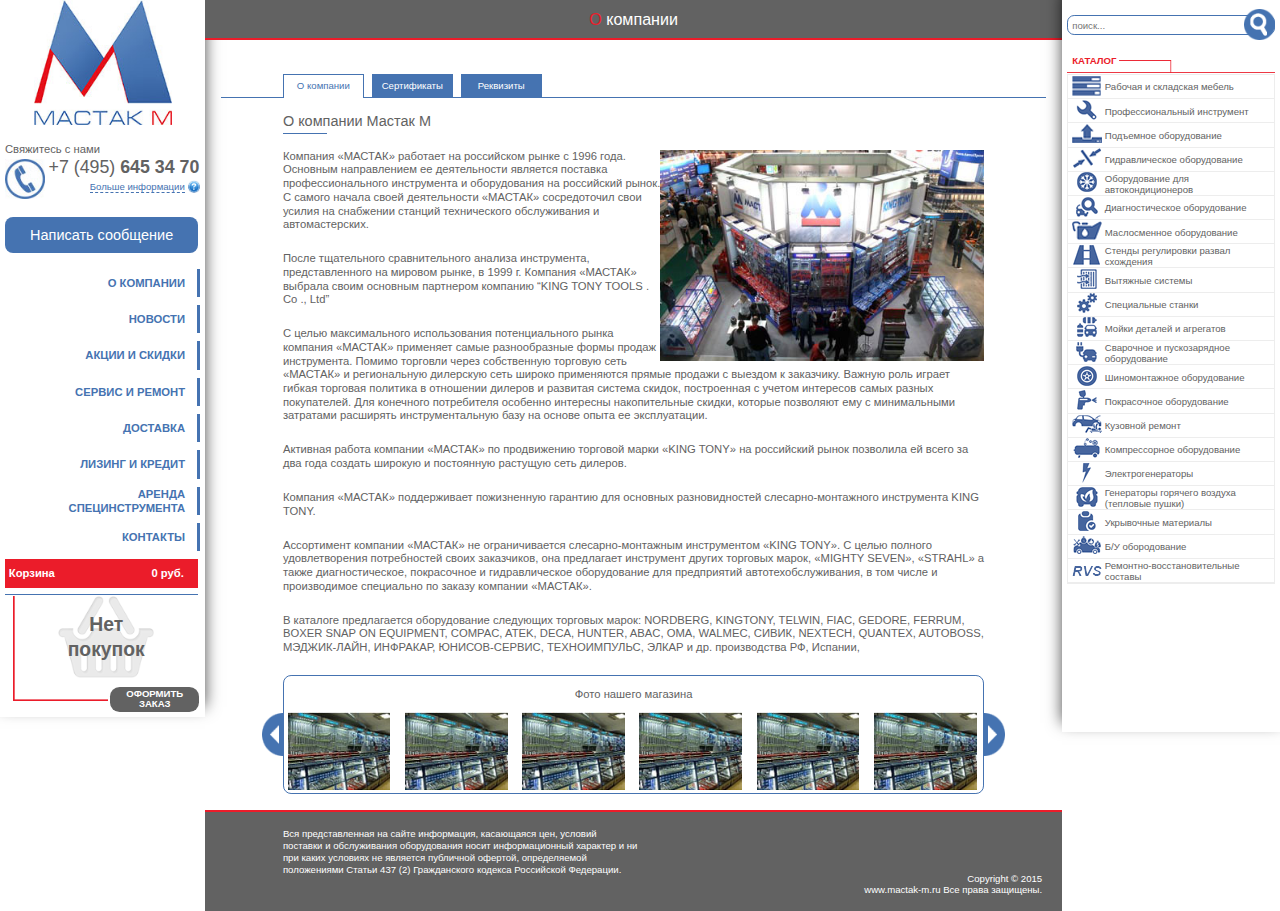
==== about_company.html @ 1a01e80b "first files" ====
<!doctype html>
<html lang="ru">
<head>
	<meta charset="utf-8">
	<!--[if lt IE 9]>
		<script src="http://html5shiv.googlecode.com/svn/trunk/html5.js"></script>
		<script src="https://oss.maxcdn.com/respond/1.4.2/respond.min.js"></script>
	<![endif]-->
	<title>About company</title>
	<meta http-equiv="X-UA-Compatible" content="IE=edge">
	<meta name="keywords" content="" >
	<meta name="description" content="">
	<link rel="stylesheet" href="css/reset.css">
	<link rel="stylesheet" href="css/fonts.css">
	<link rel="stylesheet" href="css/main.css">
	<link rel="stylesheet" href="css/main.less">
	<link rel="stylesheet" href="css/media(1600).css">
	<link rel="stylesheet" href="css/media(1000).css">
	<script src="js/less.min.js"></script>
	<script src="js/modernizr-2.8.3.min.js"></script>	
</head>
<body>

<div class="wrapper clearfix">
	<aside class="left-sidebar height-side">
		<div class="logo">
			<a href="#">
				<img src="images/mactak.jpg" height="155" width="172" alt="">
			</a>
		</div>
		<div class="telefon">
			<div class="title">Свяжитесь с нами</div>
			<div class="tel-block clearfix">
				<div class="phone-icon">
					<img src="images/phone-icon.jpg" height="50" width="50" alt="">
				</div>
				<div class="phone-text">
					<div>+7 (495) <b>645 34 70</b></div>
					<a href="#">
						<span>Больше информации</span>
						<img src="images/ques.png" height="16" width="15" alt="">
					</a>
					<div class="clear"></div>
				</div>
			</div>
		</div>
		<div class="answerform">
			<a href="#" class="sms-link">Написать сообщение</a>
		</div>
		<nav class="nav">
			<ul>
				<li><a href="#">о компании</a></li>
				<li><a href="#">новости</a></li>
				<li><a href="#">акции и скидки</a></li>
				<li><a href="#">сервис и ремонт</a></li>
				<li><a href="#">доставка</a></li>
				<li><a href="#">лизинг и кредит</a></li>
				<li><a href="#" class="arends-link">аренда<br>специнструмента</a></li>
				<li><a href="#">контакты</a></li>
			</ul>
		</nav>
		<div class="basket">
			<div class="title clearfix">
				<span>Корзина</span>
				<span class="price">0 руб.</span>
			</div>
			<div class="basket-block">
				<div class="text-basket">
					<div class="text-cell">
						Нет <br>покупок
					</div>
				</div>
				<a href="#" class="get-order">Оформить заказ</a>
			</div>
		</div>
	</aside><!-- left sidebar -->

	<section class="center-content">
		<header class="header">
			<span class="red-o">О</span> компании
		</header>
		<div class="about-wrapper">
			<div class="about-container">
				<div class="tabs">
					<ul class="clearfix">
						<li class="active">О компании</li>
						<li>Сертификаты</li>
						<li>Реквизиты</li>
					</ul>
				</div>
				<div class="about-text">
					<header class="main-header">
						 О компании Мастак М
					</header>
					<div class="about-desc clearfix">
						<img src="images/about.jpg" height="261" width="400" alt="">
						<p>Компания «МАСТАК» работает на российском рынке с 1996 года. 
						Основным направлением ее деятельности является поставка 
						профессионального инструмента и оборудования на 
						российский рынок. С самого начала своей деятельности «МАСТАК» 
						сосредоточил свои усилия на снабжении станций технического 
						обслуживания и автомастерских.</p>
						<p>После тщательного сравнительного анализа инструмента, 
						представленного на мировом рынке, в 1999 г. Компания «МАСТАК» 
						выбрала своим основным партнером компанию 
						“KING TONY TOOLS . Co ., Ltd”</p>
						<p>
							С целью максимального использования потенциального рынка
						 компания «МАСТАК» применяет самые разнообразные формы 
						продаж инструмента. Помимо торговли через собственную 
						торговую сеть «МАСТАК» и региональную дилерскую сеть 
						широко применяются прямые продажи с выездом к заказчику. Важную роль играет гибкая торговая политика в отношении дилеров и развитая система скидок, построенная с учетом интересов самых разных покупателей. Для конечного потребителя особенно интересны накопительные скидки, которые позволяют ему с минимальными затратами расширять инструментальную базу на основе опыта ее эксплуатации.
						</p>
						<p>Активная работа компании «МАСТАК» по продвижению торговой марки «KING TONY» на российский рынок позволила ей всего за два года создать широкую и постоянную растущую сеть дилеров.</p>
						<p>Компания «МАСТАК» поддерживает пожизненную гарантию для основных разновидностей слесарно-монтажного инструмента KING TONY.</p>
						<p>
							Ассортимент компании «МАСТАК» не ограничивается слесарно-монтажным инструментом «KING TONY». С целью полного удовлетворения потребностей своих заказчиков, она предлагает инструмент других торговых марок, «MIGHTY SEVEN», «STRAHL» а также диагностическое, покрасочное и гидравлическое оборудование для предприятий автотехобслуживания, в том числе и производимое специально по заказу компании «МАСТАК».</p>
						<p>
							В каталоге предлагается оборудование следующих торговых марок: NORDBERG, KINGTONY, TELWIN, FIAC, GEDORE, FERRUM, BOXER SNAP ON EQUIPMENT, COMPAC, ATEK, DECA, HUNTER, ABAC, OMA, WALMEC, СИВИК, NEXTECH, QUANTEX, AUTOBOSS, МЭДЖИК-ЛАЙН, ИНФРАКАР, ЮНИСОВ-СЕРВИС, ТЕХНОИМПУЛЬС, ЭЛКАР и др. производства РФ, Испании, 
						</p>
					</div>
				</div>
				<div class="photo">
					<a href="#" class="photo-prev">
						<img src="images/photo-prev.png" height="52" width="26" alt="">
					</a>
					<a href="#" class="photo-next">
						<img src="images/photo-next.png" height="52" width="26" alt="">
					</a>
					<div class="title">Фото нашего магазина</div>
					<div class="photo-wrapp clearfix">
						<div class="photo-block">
							<img src="images/photo.jpg" height="96" width="127" alt="">
						</div>
						<div class="photo-block">
							<img src="images/photo.jpg" height="96" width="127" alt="">
						</div>
						<div class="photo-block">
							<img src="images/photo.jpg" height="96" width="127" alt="">
						</div>
						<div class="photo-block">
							<img src="images/photo.jpg" height="96" width="127" alt="">
						</div>
						<div class="photo-block">
							<img src="images/photo.jpg" height="96" width="127" alt="">
						</div>
						<div class="photo-block">
							<img src="images/photo.jpg" height="96" width="127" alt="">
						</div>
					</div>
				</div>
			</div>
		</div>

		<footer class="footer">
		<div class="foot-text">
			<p>Вся представленная на сайте информация, касающаяся цен, условий поставки и обслуживания оборудования носит информационный характер и ни при каких условиях не является публичной офертой, определяемой положениями Статьи 437 (2) Гражданского кодекса Российской Федерации.</p>
		</div>
		<div class="copyright">
			<p>Copyright © 2015</p>
			<p>www.mactak-m.ru Все права защищены.</p>
		</div>
	</footer>

	</section><!-- center content-->

	<aside class="right-sidebar height-side">
		<div class="search">
			<input type="text" placeholder="поиск...">
			<input type="submit" value="" class="s-in">
		</div>
		<div class="catalog">
			<div class="title">
				Каталог
			</div>
			<div class="cat-list">
				<ul>
					<li>
						<a href="#">
							<span class="cat-icon">
								<img src="images/cat-1.png" height="20" width="29" alt="">
							</span>
							<span class="text">Рабочая и складская мебель</span>
						</a>
					</li>
					<li>
						<a href="#">
							<span class="cat-icon">
								<img src="images/cat-2.png" height="20" width="22" alt="">
							</span>
							<span class="text">Профессиональный инструмент</span>
						</a>
					</li>
					<li>
						<a href="#">
							<span class="cat-icon">
								<img src="images/cat-3.png" height="19" width="30" alt="">
							</span>
							<span class="text">Подъемное оборудование</span>
						</a>
					</li>
					<li>
						<a href="#">
							<span class="cat-icon">
								<img src="images/cat-4.png" height="20" width="28" alt="">
							</span>
							<span class="text">Гидравлическое оборудование</span>
						</a>
					</li>
					<li>
						<a href="#">
							<span class="cat-icon">
								<img src="images/cat-5.png" height="20" width="20" alt="">
							</span>
							<span class="text">Оборудование для <br>
							автокондиционеров</span>
						</a>
					</li>
					<li>
						<a href="#">
							<span class="cat-icon">
								<img src="images/cat-6.png" height="20" width="22" alt="">
							</span>
							<span class="text">Диагностическое оборудование</span>
						</a>
					</li>
					<li>
						<a href="#">
							<span class="cat-icon">
								<img src="images/cat-7.png" height="19" width="30" alt="">
							</span>
							<span class="text">Маслосменное оборудование</span>
						</a>
					</li>
					<li>
						<a href="#">
							<span class="cat-icon">
								<img src="images/cat-8.png" height="20" width="27" alt="">
							</span>
							<span class="text">Стенды регулировки развал
							схождения</span>
						</a>
					</li>
					<li>
						<a href="#">
							<span class="cat-icon">
								<img src="images/cat-9.png" height="20" width="20" alt="">
							</span>
							<span class="text">Вытяжные системы</span>
						</a>
					</li>
					<li>
						<a href="#">
							<span class="cat-icon">
								<img src="images/cat-10.png" height="20" width="20" alt="">
							</span>
							<span class="text">Специальные станки</span>
						</a>
					</li>
					<li>
						<a href="#">
							<span class="cat-icon">
								<img src="images/cat-11.png" height="20" width="20" alt="">
							</span>
							<span class="text">Мойки деталей и агрегатов</span>
						</a>
					</li>
					<li>
						<a href="#">
							<span class="cat-icon">
								<img src="images/cat-12.png" height="20" width="21" alt="">
							</span>
							<span class="text">Сварочное и пускозарядное оборудование</span>
						</a>
					</li>
					<li>
						<a href="#">
							<span class="cat-icon">
								<img src="images/cat-13.png" height="20" width="20" alt="">
							</span>
							<span class="text">Шиномонтажное оборудование</span>
						</a>
					</li>
					<li>
						<a href="#">
							<span class="cat-icon">
								<img src="images/cat-14.png" height="20" width="20" alt="">
							</span>
							<span class="text">Покрасочное оборудование</span>
						</a>
					</li>
					<li>
						<a href="#">
							<span class="cat-icon">
								<img src="images/cat-15.png" height="18" width="30" alt="">
							</span>
							<span class="text">Кузовной ремонт</span>
						</a>
					</li>
					<li>
						<a href="#">
							<span class="cat-icon">
								<img src="images/cat-16.png" height="20" width="27" alt="">
							</span>
							<span class="text">Компрессорное оборудование</span>
						</a>
					</li>
					<li>
						<a href="#">
							<span class="cat-icon">
								<img src="images/cat-17.png" height="20" width="9" alt="">
							</span>
							<span class="text">Электрогенераторы</span>
						</a>
					</li>
					<li>
						<a href="#">
							<span class="cat-icon">
								<img src="images/cat-18.png" height="20" width="22" alt="">
							</span>
							<span class="text">Генераторы горячего воздуха (тепловые пушки)</span>
						</a>
					</li>
					<li>
						<a href="#">
							<span class="cat-icon">
								<img src="images/cat-19.png" height="20" width="18" alt="">
							</span>
							<span class="text">Укрывочные материалы</span>
						</a>
					</li>
					<li>
						<a href="#">
							<span class="cat-icon">
								<img src="images/cat-20.png" height="18" width="28" alt="">
							</span>
							<span class="text">Б/У обородование</span>
						</a>
					</li>
					<li>
						<a href="#">
							<span class="cat-icon">
								<img src="images/cat-21.png" height="10" width="30" alt="">
							</span>
							<span class="text">Ремонтно-восстановительные
							составы</span>
						</a>
					</li>
				</ul>
			</div>
		</div>
	</aside>
</div>





<script src="js/jquery.js"></script>
<script src="js/script.js"></script>
</body>
</html>
---- css/main.css ----
a {
  text-decoration: none;
}
body {
  font-family: Arial, sans-serif;
}
.wrapper {
  width: 1580px;
  margin: auto;
}
.left-sidebar {
  float: left;
  width: 250px;
  padding-left: 5px;
  -webkit-box-shadow: 0 -10px 15px rgba(0, 0, 0, 0.7);
  -moz-box-shadow: 0 -10px 15px rgba(0, 0, 0, 0.7);
  box-shadow: 0 -10px 15px rgba(0, 0, 0, 0.7);
}
.center-content {
  float: left;
  width: 1060px;
}
.right-sidebar {
  float: left;
  width: 270px;
  padding-top: 15px;
  padding-left: 5px;
  padding-right: 5px;
  -webkit-box-shadow: 0px -9px 15px rgba(0, 0, 0, 0.7);
  -moz-box-shadow: 0px -9px 15px rgba(0, 0, 0, 0.7);
  box-shadow: 0px -9px 15px rgba(0, 0, 0, 0.7);
}
.telefon {
  margin-top: 20px;
}
.telefon .title {
  color: #626262;
  font-size: 14px;
  margin-bottom: 5px;
}
.logo {
  text-align: center;
  margin-left: -5px;
}
.phone-icon {
  float: left;
  width: 50px;
}
.phone-text {
  float: left;
  width: 192px;
  padding-left: 5px;
}
.phone-text div {
  font-size: 22px;
  color: #626262;
}
.phone-text div b {
  font-weight: bold;
}
.phone-text a {
  font-size: 12px;
  color: #4573b1;
  float: right;
}
.phone-text a span {
  border-bottom: 1px dashed #4573b1;
}
.phone-text a img {
  position: relative;
  top: 4px;
}
.answerform {
  margin: 20px 0px;
}
.sms-link {
  display: block;
  width: 240px;
  height: 45px;
  text-align: center;
  background: #4573b1;
  color: white;
  font-size: 18px;
  line-height: 45px;
  -webkit-border-radius: 10px;
  -moz-border-radius: 10px;
  border-radius: 10px;
}
.nav {
  text-transform: uppercase;
  padding-right: 6px;
}
.nav li {
  height: 35px;
  border-right: 5px solid #4573b1;
  margin-bottom: 10px;
  text-align: right;
}
.nav li a {
  display: inline-block;
  padding-right: 15px;
  font-weight: bold;
  font-size: 14px;
  color: #4573b1;
  height: 35px;
  line-height: 35px;
}
.nav li .arends-link {
  line-height: 18px;
}
.basket {
  width: 240px;
}
.basket .title {
  width: 100%;
  height: 35px;
  background: #eb1c2a;
  color: white;
  font-size: 14px;
  line-height: 35px;
  padding-left: 5px;
  padding-right: 18px;
  font-weight: bold;
}
.basket .title:after {
  content: "";
  border-top: 2px solid #4573b1;
  width: 240px;
  margin-left: -5px;
  margin-top: 1px;
}
.basket .price {
  float: right;
}
.basket-block {
  width: 230px;
  height: 130px;
  position: relative;
  margin-top: 10px;
  margin-left: 10px;
  margin-bottom: 20px;
  background: url(../images/red-line.png) no-repeat;
}
.get-order {
  display: block;
  width: 110px;
  height: 32px;
  text-transform: uppercase;
  text-align: center;
  font-weight: bold;
  font-size: 12px;
  color: white;
  background: #626262;
  -webkit-border-radius: 12px;
  -moz-border-radius: 12px;
  border-radius: 12px;
  padding-top: 3px;
  line-height: 13px;
  position: absolute;
  right: 0;
  bottom: -14px;
}
.text-basket {
  width: 119px;
  height: 102px;
  line-height: 31px;
  background: url(../images/basket.png) no-repeat;
  text-align: center;
  margin: auto;
  font-weight: bold;
  font-size: 24px;
  color: #626262;
}
.text-cell {
  width: 119px;
  height: 102px;
  display: table-cell;
  vertical-align: middle;
}
.search {
  position: relative;
}
.search input[type="text"] {
  width: 100%;
  outline: 0;
  height: 25px;
  font-size: 12px;
  font-family: Arial, sans-serif;
  padding-left: 5px;
  border: 1px solid #4573b1;
  -webkit-border-radius: 9px;
  -moz-border-radius: 9px;
  border-radius: 9px;
}
.search .s-in {
  display: block;
  width: 39px;
  height: 39px;
  outline: 0;
  border: 0;
  cursor: pointer;
  position: absolute;
  top: -8px;
  right: -1px;
  background: url(../images/search.png) no-repeat;
}
.catalog {
  margin-top: 25px;
}
.catalog .title {
  height: 23px;
  color: #eb1c2a;
  text-transform: uppercase;
  padding-left: 6px;
  padding-top: 1px;
  font-weight: bold;
  font-size: 12px;
  background: url(../images/cata-line.png) no-repeat;
  background-position: 0 6px;
}
.cat-list {
  border: 1px solid #ededed;
}
.cat-list li {
  height: 30px;
  border-bottom: 1px solid #ededed;
}
.cat-list .cat-icon {
  display: table-cell;
  vertical-align: middle;
  width: 45px;
  height: 30px;
  text-align: center;
}
.cat-list .text {
  display: table-cell;
  vertical-align: middle;
  width: 210px;
  height: 30px;
  color: #626262;
  font-size: 12px;
  line-height: 14px;
}
.header {
  height: 50px;
  line-height: 47px;
  background: #626262;
  border-bottom: 3px solid #eb1c2a;
  text-align: center;
  color: white;
  font-size: 20px;
}
.slider-wrapper {
  position: relative;
  height: 333px;
  padding: 20px 0;
}
.slide-img {
  width: 866px;
  margin: auto;
}
.prev-slide {
  position: absolute;
  z-index: 2;
  left: 30px;
  top: 50%;
  margin-top: -126.5px;
}
.next-slide {
  position: absolute;
  z-index: 2;
  right: 30px;
  top: 50%;
  margin-top: -126.5px;
}
.last-news {
  width: 866px;
  margin: auto;
}
.last-news .title {
  color: #626262;
}
.last-news .title:after {
  content: "";
  display: block;
  width: 65px;
  border-top: 1px solid #4573b1;
  margin: 5px 0;
}
.news-wrap {
  margin-left: -55px;
}
.news-block {
  width: 405px;
  height: 70px;
  float: left;
  margin-bottom: 10px;
  margin-left: 55px;
}
.news-block .date {
  width: 95px;
  height: 45px;
  border-right: 1px solid #4573b1;
  float: left;
  margin-top: 9px;
}
.news-block .date .number {
  display: inline-block;
  width: 45px;
  height: 45px;
  background: #4573b1;
  -webkit-border-radius: 50%;
  -moz-border-radius: 50%;
  border-radius: 50%;
  text-align: center;
  color: white;
  font-size: 26px;
  font-weight: bold;
}
.news-block .date .number-cell {
  display: table-cell;
  vertical-align: middle;
  width: 45px;
  height: 45px;
}
.news-block .date .month {
  display: inline-block;
  font-size: 12px;
  color: #4573b1;
  font-weight: bold;
  margin-left: -3px;
}
.news-block .news-text {
  float: left;
  padding-left: 5px;
  width: 310px;
}
.news-block .news-text h5 {
  font-size: 12px;
  color: #4573b1;
  font-weight: bold;
  margin-bottom: 2px;
}
.news-block .news-text p {
  font-size: 12px;
  color: #626262;
}
.novelty-wrapp {
  margin-top: 15px;
}
.novelty-wrapp .h3 {
  padding-left: 80px;
}
.novelty-block {
  float: left;
  width: 320px;
  margin-left: 25px;
}
.nov-img {
  float: left;
  width: 150px;
}
.nov-text {
  width: 170px;
  padding-top: 15px;
  padding-left: 15px;
  float: left;
}
.nov-text .title {
  font-weight: bold;
  color: #4573b1;
  font-size: 20px;
}
.nov-text .nov-desc {
  height: 85px;
  font-size: 12px;
  color: #626262;
  line-height: 1.2;
}
.nov-text .nov-cell {
  display: table-cell;
  vertical-align: middle;
  width: 170px;
  height: 85px;
}
.nov-text .price {
  color: #eb1c2a;
  font-weight: bold;
  font-size: 20px;
  margin-bottom: 7px;
}
.nov-text .more {
  float: right;
  font-size: 14px;
  color: #4573b1;
}
.main-header {
  font-size: 18px;
  color: #626262;
  width: 866px;
  margin: auto;
}
.main-header:after {
  content: "";
  display: block;
  border-top: 1px solid #4573b1;
  width: 55px;
  margin-top: 5px;
}
.equipment {
  width: 866px;
  margin: auto;
  margin-top: 20px;
  padding-bottom: 20px;
}
.equipment p {
  font-size: 14px;
  color: #626262;
  margin-top: 15px;
  line-height: 15px;
}
.footer {
  border-top: 3px solid #eb1c2a;
  background: #626262;
  position: relative;
  padding-top: 20px;
  height: 125px;
}
.foot-text {
  width: 866px;
  margin: auto;
}
.foot-text p {
  width: 440px;
  color: white;
  font-size: 12px;
  line-height: 15px;
}
.copyright {
  position: absolute;
  z-index: 2;
  right: 25px;
  bottom: 20px;
  text-align: right;
  font-size: 12px;
  color: white;
  line-height: 1.1;
}
.red-o {
  color: #eb1c2a;
}
.about-wrapper {
  width: 1020px;
  margin: auto;
  border-top: 1px solid #4573b1;
  margin-top: 70px;
}
.about-container {
  width: 866px;
  padding-bottom: 20px;
  margin: auto;
}
.tabs {
  margin-top: -30px;
}
.tabs li {
  float: left;
  cursor: pointer;
  width: 100px;
  height: 30px;
  line-height: 28px;
  font-size: 12px;
  color: white;
  background: #4573b1;
  text-align: center;
  border: 1px solid #4573b1;
  border-bottom: 0;
  margin-right: 10px;
}
.tabs li.active,
.tabs li:hover {
  color: #4573b1;
  background: white;
}
.about-text {
  padding-top: 20px;
}
.about-desc {
  padding-top: 20px;
}
.about-desc p {
  font-size: 14px;
  color: #626262;
  margin-bottom: 25px;
  line-height: 17px;
}
.about-desc img {
  float: right;
}
.photo {
  border: 1px solid #4573b1;
  position: relative;
  padding: 0 5px;
  padding-bottom: 10px;
  -webkit-border-radius: 10px;
  -moz-border-radius: 10px;
  border-radius: 10px;
}
.photo .title {
  height: 45px;
  line-height: 45px;
  text-align: center;
  font-size: 14px;
  color: #626262;
}
.photo-wrapp {
  margin-left: -18px;
}
.photo-block {
  float: left;
  margin-left: 18px;
  width: 127px;
}
.photo-prev {
  position: absolute;
  left: -27px;
  top: 50%;
  margin-top: -26px;
  z-index: 2;
}
.photo-next {
  position: absolute;
  right: -28px;
  top: 50%;
  margin-top: -26px;
  z-index: 2;
}
.main-air {
  width: 1020px;
  margin: auto;
  padding-bottom: 20px;
  border-bottom: 1px solid #4573b1;
}
.breadcrumbs {
  border-bottom: 1px solid #4573b1;
  padding-top: 20px;
}
.breadcrumbs li {
  float: left;
  padding-top: 10px;
}
.breadcrumbs li:first-child {
  padding-top: 0;
}
.breadcrumbs li:first-child span {
  position: relative;
  top: -4px;
}
.breadcrumbs li a {
  font-size: 16px;
  color: #626262;
}
.breadcrumbs li span {
  padding: 0 10px;
}
.filter {
  border-bottom: 1px solid #4573b1;
  padding-left: 80px;
  position: relative;
}
.filter td {
  padding: 20px 0px;
  width: 185px;
  vertical-align: middle;
}
.filter .clas {
  font-size: 18px;
  font-weight: bold;
  color: #626262;
}
.filter .radio {
  color: #626262;
  font-size: 14px;
  text-transform: uppercase;
}
.apply-filter {
  width: 100px;
  height: 35px;
  display: block;
  background: #4573b1;
  font-size: 12px;
  padding-top: 7px;
  color: white;
  text-align: center;
  text-transform: uppercase;
  position: absolute;
  bottom: -17.5px;
  right: 185px;
  border-right: 1px solid white;
  -webkit-border-radius: 10px 0 0 10px;
  -moz-border-radius: 10px 0 0 10px;
  border-radius: 10px 0 0 10px;
}
.reset {
  width: 100px;
  height: 35px;
  display: block;
  background: #4573b1;
  font-size: 12px;
  padding-top: 7px;
  color: white;
  right: 85px;
  text-align: center;
  text-transform: uppercase;
  position: absolute;
  bottom: -17.5px;
  -webkit-border-radius: 0 10px 10px 0;
  -moz-border-radius: 0 10px 10px 0;
  border-radius: 0 10px 10px 0;
}
.top-fil {
  padding: 40px 0;
  font-size: 12px;
}
.top-fil td {
  padding-right: 25px;
  vertical-align: top;
}
.top-fil td:first-child {
  color: #4573b1;
}
.item-container {
  width: 866px;
  margin: auto;
  margin-bottom: 20px;
}
.item-desc {
  width: 530px;
  float: left;
}
.item-img {
  float: left;
  width: 336px;
  text-align: right;
}
.item-info {
  border-bottom: 2px solid #4573b1;
}
.item-info .left-block {
  width: 50%;
  float: left;
}
.item-info .right-block {
  width: 50%;
  float: right;
  text-align: right;
}
.item-info .cod {
  color: #4573b1;
  font-weight: bold;
  font-size: 42px;
}
.item-info .price {
  color: red;
  font-weight: bold;
}
.item-info .price b {
  font-size: 42px;
}
.list-item {
  font-size: 12px;
  color: #626262;
  padding: 20px;
}
.list-item li {
  margin-bottom: 15px;
}
.list-item span {
  font-weight: bold;
}
.add-basket {
  margin-top: 40px;
}
.after-info {
  padding: 20px 0;
  font-size: 12px;
  color: #626262;
}
.after-info a {
  text-transform: uppercase;
  color: #4573b1;
  font-weight: bold;
  display: inline-block;
  margin-left: 20px;
  margin-top: 20px;
}
.item-wrapper {
  border-bottom: 1px solid #4573b1;
}
.after-item-text {
  width: 866px;
  margin: auto;
  padding: 20px 0;
  font-size: 14px;
  color: #626262;
  text-align: justify;
}
.detail-img {
  width: 400px;
  float: left;
}
.detail-img-block {
  border: 1px solid #4573b1;
}
.miniature {
  padding: 10px 5px;
}
.detail-desc {
  width: 530px;
  float: right;
}
.detail-desc .item-desc {
  float: none;
  width: auto;
}
.detail {
  padding-left: 65px;
  padding-top: 30px;
}
.detail .item-info {
  border-bottom: 1px solid #4573b1;
}
.detail .after-info {
  border-bottom: 1px solid #4573b1;
}
.detail .cod,
.detail .price {
  border-bottom: 1px solid #4573b1;
  height: 43px;
}
.detail .col-33 {
  float: left;
  width: 33.3%;
  font-size: 12px;
  color: #4573b1;
}
.detail .col-33 img {
  margin-right: 10px;
}
.icon-detail {
  padding: 20px 0;
  border-bottom: 1px solid #4573b1;
}
.detail-text {
  font-size: 12px;
}
.detail-text h5 {
  font-size: 14px;
  text-transform: uppercase;
  font-weight: bold;
  color: #4573b1;
  margin-top: 18px;
}
.detail-text p {
  color: #626262;
  margin-top: 18px;
}
.detail-text .return {
  display: inline-block;
  float: right;
  text-decoration: underline;
  margin-top: 18px;
  color: #4573b1;
}
.h3 {
  text-transform: uppercase;
  color: #4573b1;
  font-size: 20px;
  font-weight: bold;
  margin-top: 20px;
  margin-bottom: 10px;
}
.documentation {
  font-weight: bold;
  font-size: 12px;
}
.documentation a {
  color: #4573b1;
  text-decoration: underline;
}
.documentation img {
  margin-right: 20px;
}
.novelty-also {
  padding-bottom: 20px;
}
---- css/media(1600).css ----
@media (max-width: 1599px) {
  .wrapper {
    width: 100%;
  }
  .left-sidebar {
    width: 16%;
  }
  .center-content {
    width: 67%;
  }
  .right-sidebar {
    width: 17%;
  }
  .telefon {
    margin-top: 1.2vw;
  }
  .telefon .title {
    font-size: 0.88vw;
    margin-bottom: 0.3vw;
  }
  .logo {
    margin-left: -0.3vw;
  }
  .logo img {
    width: 10.8vw;
    height: 9.8vw;
  }
  .phone-icon {
    width: 3.1vw;
  }
  .phone-icon img {
    width: 3.1vw;
    height: 3.1vw;
  }
  .phone-text {
    width: 12.1vw;
    padding-left: 0.3vw;
  }
  .phone-text div {
    font-size: 1.39vw;
  }
  .phone-text a {
    font-size: 0.75vw;
  }
  .phone-text a img {
    top: 0.25vw;
    width: 0.94vw;
    height: 1.01vw;
  }
  .answerform {
    margin: 1.2vw 0;
  }
  .sms-link {
    width: 15.1vw;
    height: 2.84vw;
    line-height: 2.84vw;
    font-size: 1.13vw;
    -webkit-border-radius: 0.63vw;
    -moz-border-radius: 0.63vw;
    border-radius: 0.63vw;
  }
  .nav {
    padding-right: 0.37vw;
  }
  .nav li {
    height: 2.21vw;
    border-right-width: 0.3vw;
    margin-bottom: 0.63vw;
  }
  .nav li a {
    padding-right: 0.94vw;
    font-size: 0.88vw;
    height: 2.21vw;
    line-height: 2.21vw;
  }
  .nav li .arends-link {
    line-height: 1.13vw;
  }
  .basket {
    width: 15.1vw;
  }
  .basket .title {
    height: 2.21vw;
    font-size: 0.88vw;
    line-height: 2.21vw;
    padding-left: 0.3vw;
    padding-right: 1.13vw;
  }
  .basket .title:after {
    border-top-width: 0.12vw;
    width: 15.1vw;
    margin-left: -0.3vw;
  }
  .basket-block {
    width: 14.55vw;
    height: 8.22vw;
    margin-bottom: 1.26vw;
    margin-top: 0.63vw;
    margin-left: 0.63vw;
    background-size: contain;
  }
  .get-order {
    width: 6.96vw;
    height: 2vw;
    font-size: 0.75vw;
    -webkit-border-radius: 0.75vw;
    -moz-border-radius: 0.75vw;
    border-radius: 0.75vw;
    line-height: 0.82vw;
    bottom: -0.88vw;
    padding-top: 0.18vw;
  }
  .text-basket {
    width: 7.53vw;
    height: 6.45vw;
    line-height: 1.96vw;
    font-size: 1.51vw;
    background-size: contain;
  }
  .text-cell {
    width: 7.53vw;
    height: 6.45vw;
  }
  .search input[type="text"] {
    height: 1.58vw;
    font-size: 0.75vw;
    padding-left: 0.3vw;
    -webkit-border-radius: 0.56vw;
    -moz-border-radius: 0.56vw;
    border-radius: 0.56vw;
  }
  .search .s-in {
    width: 2.46vw;
    height: 2.46vw;
    top: -0.5vw;
    right: -0.06vw;
    background-size: contain;
  }
  .catalog {
    margin-top: 1.58vw;
  }
  .catalog .title {
    height: 1.45vw;
    padding-left: 0.37vw;
    font-size: 0.75vw;
    background-size: contain;
    background-position: 0 0.37vw;
  }
  .cat-list li {
    height: 1.89vw;
  }
  .cat-list .cat-icon {
    width: 2.84vw;
    height: 1.89vw;
  }
  .cat-list .cat-icon img {
    max-width: 90%;
  }
  .cat-list .text {
    width: 13.2vw;
    height: 1.89vw;
    font-size: 0.75vw;
    line-height: 0.88vw;
  }
  .header {
    height: 3.16vw;
    line-height: 2.97vw;
    border-bottom-width: 0.18vw;
    font-size: 1.26vw;
  }
  .slider-wrapper {
    height: 21vw;
    padding: 1.26vw 0;
  }
  .slide-img {
    width: 54.8vw;
  }
  .slide-img img {
    width: 100%;
    height: auto;
  }
  .prev-slide {
    left: 1.89vw;
    margin-top: -8vw;
  }
  .next-slide {
    right: 1.89vw;
    margin-top: -8vw;
  }
  .prev-slide img,
  .next-slide img {
    width: 1.58vw;
    height: 16vw;
  }
  .last-news {
    width: 54.8vw;
  }
  .last-news .title:after {
    width: 4.11vw;
    margin: 0.3vw 0;
  }
  .news-wrap {
    margin-left: -3.48vw;
  }
  .news-block {
    width: 25.6vw;
    height: 4.43vw;
    margin-bottom: 0.63vw;
    margin-left: 3.48vw;
  }
  .news-block .date {
    width: 6vw;
    height: 2.84vw;
    margin-top: 0.56vw;
  }
  .news-block .date .number {
    width: 2.84vw;
    height: 2.84vw;
    font-size: 1.64vw;
  }
  .news-block .date .number-cell {
    width: 2.84vw;
    height: 2.84vw;
  }
  .news-block .date .month {
    font-size: 0.75vw;
    margin-left: -0.18vw;
  }
  .news-block .news-text {
    padding-left: 0.3vw;
    width: 19.6vw;
  }
  .news-block .news-text h5 {
    font-size: 0.75vw;
    margin-bottom: 0.12vw;
  }
  .news-block .news-text p {
    font-size: 0.75vw;
  }
  .novelty-wrapp {
    margin-top: 0.94vw;
  }
  .novelty-block {
    width: 20.2vw;
    margin-left: 1.58vw;
  }
  .nov-img {
    width: 9.49vw;
  }
  .nov-img img {
    width: 100%;
    height: auto;
  }
  .nov-text {
    width: 10.7vw;
    padding-top: 0.94vw;
    padding-left: 0.94vw;
  }
  .nov-text .title {
    font-size: 1.26vw;
  }
  .nov-text .nov-desc {
    height: 5.37vw;
    font-size: 0.75vw;
  }
  .nov-text .nov-cell {
    width: 10.7vw;
    height: 5.37vw;
  }
  .nov-text .price {
    font-size: 1.26vw;
    margin-bottom: 0.44vw;
  }
  .nov-text .more {
    font-size: 0.88vw;
  }
  .main-header {
    font-size: 1.13vw;
    width: 54.8vw;
  }
  .main-header:after {
    width: 3.48vw;
    margin-top: 0.3vw;
  }
  .equipment {
    width: 54.8vw;
    margin-top: 1.26vw;
    padding-bottom: 1.26vw;
  }
  .equipment p {
    font-size: 0.88vw;
    margin-top: 0.94vw;
    line-height: 0.94vw;
  }
  .footer {
    border-top-width: 0.18vw;
    padding-top: 1.26vw;
    height: 7.91vw;
  }
  .foot-text {
    width: 54.8vw;
  }
  .foot-text p {
    width: 27.8vw;
    font-size: 0.75vw;
    line-height: 0.94vw;
  }
  .copyright {
    right: 1.58vw;
    bottom: 1.26vw;
    font-size: 0.75vw;
  }
  /********* About ***********/
  
  .about-wrapper {
    width: 64.5vw;
    margin-top: 4.43vw;
  }
  .about-container {
    width: 54.8vw;
    padding-bottom: 1.26vw;
  }
  .tabs {
    margin-top: -1.89vw;
  }
  .tabs li {
    width: 6.32vw;
    height: 1.89vw;
    line-height: 1.77vw;
    font-size: 0.75vw;
    margin-right: 0.63vw;
  }
  .about-text {
    padding-top: 1.26vw;
  }
  .about-desc img {
    width: 25.3vw;
    height: 16.5vw;
  }
  .about-desc {
    padding-top: 1.26vw;
  }
  .about-desc p {
    font-size: 0.88vw;
    margin-bottom: 1.58vw;
    line-height: 1.07vw;
  }
  .photo {
    padding: 0 0.3vw;
    -webkit-border-radius: 0.63vw;
    -moz-border-radius: 0.63vw;
    border-radius: 0.63vw;
  }
  .photo .title {
    height: 2.84vw;
    line-height: 2.84vw;
    font-size: 0.88vw;
  }
  .photo-wrapp {
    margin-left: -1.13vw;
  }
  .photo-block {
    margin-left: 1.13vw;
    width: 8.03vw;
  }
  .photo-block img {
    width: 100%;
    height: auto;
  }
  .photo-prev {
    left: -1.7vw;
    margin-top: -1.64vw;
  }
  .photo-next {
    right: -1.7vw;
    margin-top: -1.64vw;
  }
  .photo-prev img,
  .photo-next img {
    width: 1.64vw;
    height: 3.29vw;
  }
  /********* Products ***********/
  
  .main-air {
    width: 64.5vw;
  }
  .breadcrumbs {
    padding-top: 1.26vw;
  }
  .breadcrumbs li {
    padding-top: 0.63vw;
  }
  .breadcrumbs li:first-child span {
    top: -0.35vw;
  }
  .breadcrumbs li a {
    font-size: 1.01vw;
  }
  .breadcrumbs li span {
    padding: 0 0.63vw;
  }
  .breadcrumbs li span img {
    width: 0.5vw;
    height: 0.75vw;
  }
  .filter {
    padding-left: 5.06vw;
  }
  .filter td {
    padding: 1.26vw 0;
    width: 11.7vw;
  }
  .filter .clas {
    font-size: 1.13vw;
  }
  .filter .radio {
    font-size: 0.88vw;
  }
  .apply-filter {
    width: 6.32vw;
    height: 2.21vw;
    font-size: 0.75vw;
    padding-top: 0.44vw;
    bottom: -1.1vw;
    right: 11.7vw;
    -webkit-border-radius: 0.63vw 0 0 0.63vw;
    -moz-border-radius: 0.63vw 0 0 0.63vw;
    border-radius: 0.63vw 0 0 0.63vw;
  }
  .reset {
    width: 6.32vw;
    height: 2.21vw;
    font-size: 0.75vw;
    padding-top: 0.44vw;
    bottom: -1.1vw;
    right: 5.37vw;
    -webkit-border-radius: 0 0.63vw 0.63vw 0;
    -moz-border-radius: 0 0.63vw 0.63vw 0;
    border-radius: 0 0.63vw 0.63vw 0;
  }
  .top-fil {
    padding: 2.53vw 0;
    font-size: 0.75vw;
  }
  .top-fil td {
    padding-right: 1.58vw;
  }
  .item-container {
    width: 54.8vw;
    margin-bottom: 1.26vw;
  }
  .item-desc {
    width: 33.54vw;
  }
  .item-img {
    width: 21.2vw;
  }
  .item-info .cod {
    font-size: 2.65vw;
  }
  .item-info .cod .price b {
    font-size: 2.65vw;
  }
  .list-item {
    font-size: 0.75vw;
    padding: 1.26vw;
  }
  .list-item li {
    margin-bottom: 0.94vw;
  }
  .add-basket {
    margin-top: 2.53vw;
  }
  .after-info {
    padding: 1.26vw;
    font-size: 0.75vw;
  }
  .after-info a {
    margin-left: 1.26vw;
    margin-top: 1.26vw;
  }
  .after-item-text {
    width: 54.8vw;
    padding: 1.26vw 0;
    font-size: 0.88vw;
  }
  .add-basket img {
    width: 8.4vw;
    height: 2.72vw;
  }
  .item-img img {
    max-width: 70%;
    height: auto;
  }
  /********* Products detail ***********/
  
  .detail-img {
    width: 25.3vw;
  }
  .detail-img img {
    max-width: 100%;
    height: auto;
  }
   .miniature{
      padding: 0.63vw 0.3vw;
   }
   .detail-desc{
      width: 33.5vw;
   }
   .detail{
      padding-left: 4.1vw;
      padding-top: 1.89vw;
   }
   .icon-detail{
      padding: 1.26vw;
   }
   .cod,
   .price{
      height: 2.72vw;
   }
   .detail .col-33{
      font-size: 0.75vw;
   }
   .h3{
      font-size: 1.26vw;
      margin-top: 1.26vw;
      margin-bottom: 0.63vw;
   }
   .documentation{
      font-size: 0.75vw;
   }
}
---- css/media(1000).css ----
@media(max-width: 999px){
	.wrapper {
    width: 1000px;
  }
  .left-sidebar {
    width: 16%;
  }
  .center-content{
  		width: 67%;
  }
	.right-sidebar{
		width: 17%;
	} 
	.telefon{
		margin-top: 12px;
	} 

	.telefon .title{
		font-size: 9px;
		margin-bottom: 3px;
	}

	 .logo{
		margin-left: 3px;
	}
		.logo img{
			width: 108px;
			height: 98px;
		}

	.phone-icon{
		width: 31px;
	}
		.phone-icon img{
			width: 31px;
			height: 31px;
		}
	.phone-text{
		width: 121px;
		padding-left: 3px;
	}
		.phone-text div{
			font-size: 13px;
		}
		.phone-text a{
			font-size: 7.5px;
		}
			.phone-text a img{
				top: 2.5px;
				width: 9.5px;
				height: 10px;
			}

		.answerform{
			margin: 12px 0;
		}
		.sms-link{
			width: 151px;
			height: 28.5px;
			line-height: 28.5px;
			font-size: 11px;
			-webkit-border-radius: 6px;
				-moz-border-radius: 6px;
	        		  border-radius: 6px;
		}

		.nav{
			padding-right: 4px;
		}
			.nav li{
				height: 22px;
				border-right-width: 3px;
				margin-bottom: 6px;
			}
				.nav li a{
					padding-right: 9.5px;
					font-size: 8.5px;
					height: 22px;
					line-height: 22px;
				}
				.nav li .arends-link{
					line-height: 11px;
				}

		.basket{
			width: 151px;
		}
			.basket .title{
				height: 22px;
				font-size: 8.5px;
				line-height: 22px;
				padding-left: 3px;
				padding-right: 11px;
			}
				.basket .title:after{
					border-top-width: 1px;
					width: 151px;
					margin-left: -3px;
				}

		.basket-block{
			width: 145.5px;
			height: 82px;
			margin-bottom: 12.5px;
			margin-top: 6px;
			margin-left: 6px;
			background-size: contain;
		}

		.get-order{
			width: 69px;
			height: 20px;
			font-size: 7.5px;
			-webkit-border-radius: 7.5px;
				-moz-border-radius: 7.5px;
	              border-radius: 7.5px;
	      line-height: 8px;
	      bottom: -8.5px;
	      padding-top: 2px;
		}

		.text-basket{
			width: 75px;
			height: 64.5px;
			line-height: 19.5px;
			font-size: 15px;
			background-size: contain;
		}
		.text-cell{
			width: 75px;
			height: 64.5px;
		}

		.search input[type="text"]{
			height: 16px;
			font-size: 7.5px
			padding-left: 3px;
			-webkit-border-radius: 5.5px;
				-moz-border-radius: 5.5px;
					  border-radius: 5.5px;
		}
		.search .s-in{
			width: 24.5px;
			height: 24.5px;
			top: -5px;
			right: -0.5px;
			background-size: contain;
		}

		.catalog{
			margin-top: 16px;
		}
			.catalog .title{
				height: 14.5px;
				padding-left: 4px;
				font-size: 7.5px
				background-size: contain;
				background-position: 0 4px;
			}

		.cat-list li{
			height: 19px;
		}
		.cat-list .cat-icon{
			width: 28.5px;
			height: 19px;
		}
			.cat-list .cat-icon img{
				max-width: 90%;
			}
		.cat-list .text{
			width: 132px;
			height: 19px;
			font-size: 7.5px;
			line-height: 8.5px;
		}
		.header{
			height: 31.5px;
			line-height: 29px;
			border-bottom-width: 2px;
			font-size: 12.5px;
		}

		.slider-wrapper{
			height: 210px;
			padding: 12.5px 0;
		}

		.slide-img{
			width: 548px;
		}
			.slide-img img{
				width: 100%;
				height: auto;
			}
		.prev-slide{
			left: 19px;
			margin-top: -80px;
		}

		.next-slide{
			right: 19px;
			margin-top: -80px;
		}
			.prev-slide img,
			.next-slide img{
				width: 16px;
				height: 160px;
			}
		.last-news{
			width: 548px;
		}
			.last-news .title:after{
				width: 41px;
				margin: 3px 0;
			}
		.news-wrap{
			margin-left: -34.5px;
		}

		.news-block{
			width: 256px;
			height: 44.5px;
			margin-bottom: 6px;
			margin-left: 34.5px;
		}
			.news-block .date{
				width: 60px;
				height: 28.5px;
				margin-top: 5.5px;
			}
				.news-block .date .number{
					width: 28.5px;
					height: 28.5px;
					font-size: 16.5px;
				}
				.news-block .date .number-cell{
					width: 28.5px;
					height: 28.5px;
				}
				.news-block .date .month{
					font-size: 7.5px;
					margin-left: -2px;
				}

			.news-block .news-text{
				padding-left: 3px;
				width: 196px;
			}
				.news-block .news-text h5{
					font-size: 7.5px;
					margin-bottom: 1px;
				}
				.news-block .news-text p{
					font-size: 7.5px
				}
	
	.novelty-wrapp{
		margin-top: 9.5px;
	}
	.novelty-block{
		width: 202px;
		margin-left: 16px;
	}
	.nov-img{
		width: 95px;
	}
		.nov-img img{
			width: 100%;
			height: auto;
		}
	.nov-text{
		width: 107px;
		padding-top: 9.5px;
		padding-left: 9.5px;
	}
		.nov-text .title{
			font-size: 12.5px;
		}
		.nov-text .nov-desc{
			height: 53.5px;
			font-size: 7.5px
		}
		.nov-text .nov-cell{
			width: 107px;
			height: 53.5px;
		}
		.nov-text .price{
			font-size: 12.5px;
			margin-bottom: 4.5px;
		}
		.nov-text .more{
			font-size: 8.5px;
		}

	.main-header{
		font-size: 11px;
		width: 548px;
	}
		.main-header:after{
			width: 3px;
			margin-top: 3px;
		}
	.equipment{
		width: 548px;
		margin-top: 12.5px;
		padding-bottom: 12.5px;
	}
		.equipment p{
			font-size: 8.5px;
			margin-top: 9.5px;
			line-height: 9.5px;
		}

	.footer{
		border-top-width: 2px;
		padding-top: 12.5px;
		height: 79px;
	}
	.foot-text{
		width: 548px;
	}
		.foot-text p{
			width: 278px;
			font-size: 7.5px;
			line-height: 9.5px;
		}

	.copyright{
		right: 16px;
		bottom: 12.5px;
		font-size: 7.5px
	}

/********* About ***********/

.about-wrapper{
		width: 645px;
		margin-top: 44px;
	}
	.about-container{
		width: 548px;
		padding-bottom: 12.5px;
	}

	.tabs{
		margin-top: -19px;
	}
		.tabs li{
			width: 63px;
			height: 19px;
			line-height: 18px;
			font-size: 7.5px;
			margin-right: 6px;
		}

	.about-text{
		padding-top: 12.5px;
	}
	.about-desc img{
		width: 253px;
		height: 165px;
	}
	.about-desc{
		padding-top: 12.5px;
	}
		.about-desc p{
			font-size: 9px;
			margin-bottom: 16px;
			line-height: 11px;
		}
	.photo{
		padding: 0 3px;
		-webkit-border-radius: 6px;
			-moz-border-radius: 6px;
	           border-radius: 6px;
	}
		.photo .title{
			height: 28.5px;
			line-height: 28.5px;
			font-size: 9px;
		}

	.photo-wrapp{
		margin-left: -11px;
	}
	.photo-block{
		margin-left: 11px;
		width: 80px;
	}
		.photo-block img{
			width: 100%;
			height: auto;
		}

	.photo-prev{
		left: -17px;
		margin-top: -16.5px;
	}
	.photo-next{
		right: -17px;
		margin-top: -16.5px;
	}
		.photo-prev img,
		.photo-next	img{
			width: 16.5px;
			height: 33px;
		}

/********* Products ***********/
	.main-air{
		width: 645px;
	}
	.breadcrumbs{
		padding-top: 12.5px;
	}
		.breadcrumbs li{
			padding-top: 6.5px;
		}
			.breadcrumbs li:first-child span{
				top: -8px;
			}
		.breadcrumbs li span img{
				width: 5px;
				height: 7.5px;
			}

		.breadcrumbs li a{
			font-size: 10px;
		}
		.breadcrumbs li span{
			padding: 0 6.5px;
		}

	.filter{
		padding-left: 50.5px;
	}
		.filter td{
			padding: 12.5px 0;
			width: 117px;
		}
		.filter .clas{
			font-size: 11.5px;
		}
		.filter .radio{
			font-size: 9px;
		}
	.apply-filter{
		width: 63px;
		height: 22px;
		font-size: 7.5px;
		padding-top: 4.5px;
		bottom: -11px;
		right: 117px;
		-webkit-border-radius: 6.5px 0 0 6.5px;
			-moz-border-radius: 6.5px 0 0 6.5px;
			     border-radius: 6.5px 0 0 6.5px;
	}
	.reset{
		width: 63px;
		height: 22px;
		font-size: 7.5px;
		padding-top: 4.5px;
		bottom: -11px;
		right: 53.5px;
		-webkit-border-radius: 0 6.5px 6.5px 0;
			-moz-border-radius: 0 6.5px 6.5px 0;
			     border-radius: 0 6.5px 6.5px 0;
	}
	.top-fil{
		padding: 25px 0;
		font-size: 7.5px;
	}
		.top-fil td{
			padding-right: 16px;
		}

	.item-container{
		width: 548px;
		margin-bottom: 12.5px;
	}
	.item-desc{
		width: 335px;
	}
	.item-img{
		width: 212px;
	}
	.item-info .cod{
		font-size: 26.5px;
	}
		.item-info .cod .price b{
			font-size: 26.5px;
		}

	.list-item{
		font-size: 7.5px;
		padding: 12.5px;
	}
		.list-item li{
			margin-bottom: 9.5px;
		}

	.add-basket{
		margin-top: 25px;
	}
	.after-info{
		padding: 12.5px;
		font-size: 7.5px;
	}
		.after-info a{
			margin-left: 12.5px;
			margin-top: 12.5px;
		}
	.after-item-text{
		width: 548px;
		padding: 12.5px 0;
		font-size: 9px;
	}
	.add-basket img{
		width: 84px;
		height: 27px;
	}
	.item-img img{
		max-width: 70%;
		height: auto;
	}

 /********* Products detail ***********/

 	.detail-img {
    width: 253px;
  }
  .detail-img img {
    max-width: 100%;
    height: auto;
  }
   .miniature{
      padding: 6.5px 3px;
   }
   .detail-desc{
      width: 335px;
   }
   .detail{
      padding-left: 41px;
      padding-top: 19px;
   }
   .icon-detail{
      padding: 12.5px;
   }
   .cod,
   .price{
      height: 27px;
   }
   .detail .col-33{
      font-size: 7.5px;
   }
   .h3{
   	font-size: 12.5px;
      margin-top: 12.5px;
      margin-bottom: 6.5px;
   }
   .documentation{
   	font-size: 7.5px;
   }
}
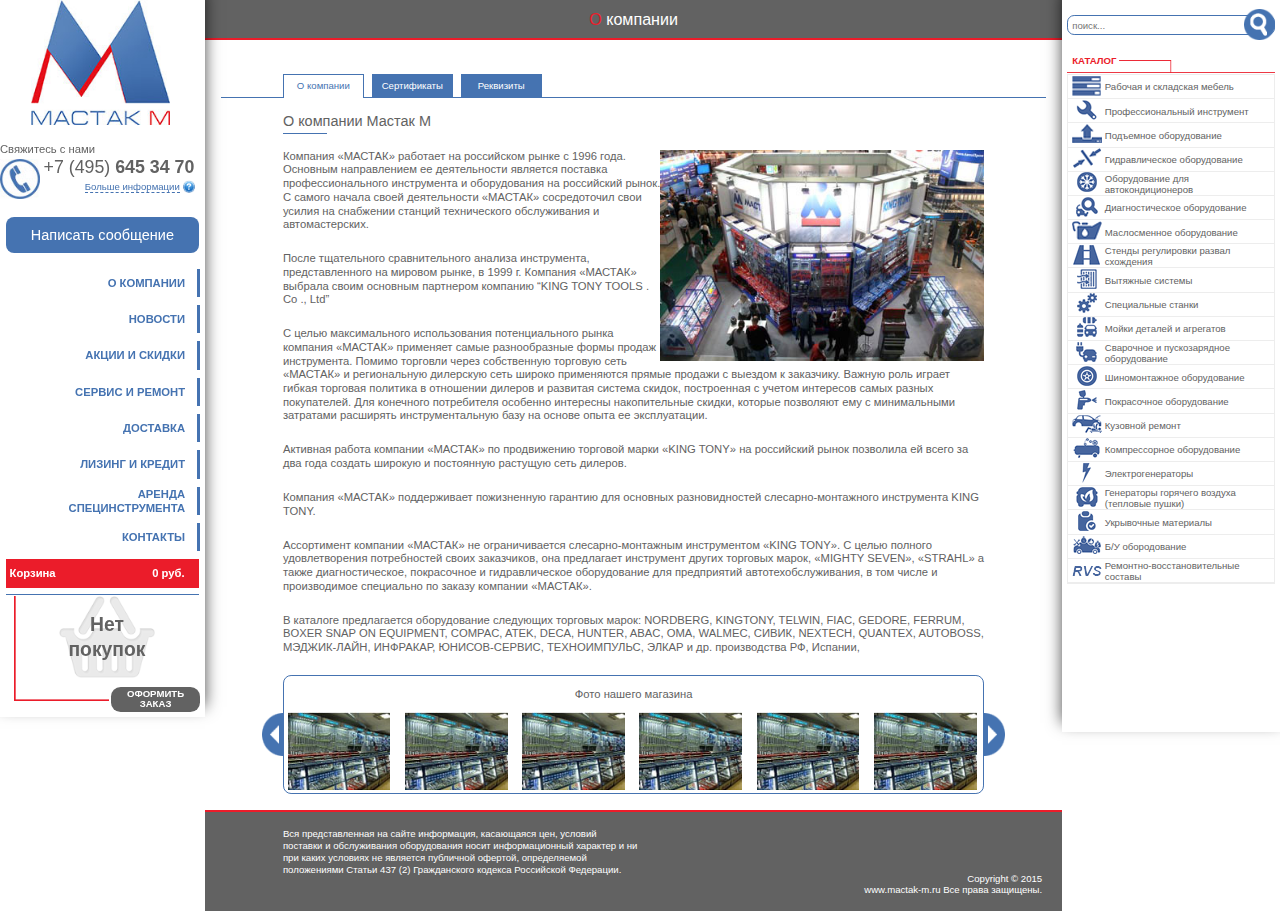
==== commit 963ca42e: "pravki" ====
--- a/about_company.html
+++ b/about_company.html
@@ -13,10 +13,8 @@
 	<link rel="stylesheet" href="css/reset.css">
 	<link rel="stylesheet" href="css/fonts.css">
 	<link rel="stylesheet" href="css/main.css">
-	<link rel="stylesheet" href="css/main.less">
 	<link rel="stylesheet" href="css/media(1600).css">
 	<link rel="stylesheet" href="css/media(1000).css">
-	<script src="js/less.min.js"></script>
 	<script src="js/modernizr-2.8.3.min.js"></script>	
 </head>
 <body>
--- a/css/main.css
+++ b/css/main.css
@@ -5,24 +5,25 @@
   font-family: Arial, sans-serif;
 }
 .wrapper {
-  width: 1580px;
+  width: 100%;
   margin: auto;
 }
 .left-sidebar {
-  float: left;
-  width: 250px;
-  padding-left: 5px;
+  position: fixed;
+  top: 0;
+  width: 16%;
   -webkit-box-shadow: 0 -10px 15px rgba(0, 0, 0, 0.7);
   -moz-box-shadow: 0 -10px 15px rgba(0, 0, 0, 0.7);
   box-shadow: 0 -10px 15px rgba(0, 0, 0, 0.7);
 }
 .center-content {
   float: left;
-  width: 1060px;
+  width: 67%;
+  margin-left: 16%;
 }
 .right-sidebar {
   float: left;
-  width: 270px;
+  width: 17%;
   padding-top: 15px;
   padding-left: 5px;
   padding-right: 5px;
@@ -31,6 +32,8 @@
   box-shadow: 0px -9px 15px rgba(0, 0, 0, 0.7);
 }
 .telefon {
+  width: 245px;
+  margin: auto;
   margin-top: 20px;
 }
 .telefon .title {
@@ -75,7 +78,8 @@
 }
 .sms-link {
   display: block;
-  width: 240px;
+  width: 96%;
+  margin: auto;
   height: 45px;
   text-align: center;
   background: #4573b1;
@@ -110,6 +114,7 @@
 }
 .basket {
   width: 240px;
+  margin: auto;
 }
 .basket .title {
   width: 100%;
@@ -252,6 +257,8 @@
 }
 .slider-wrapper {
   position: relative;
+  width: 1060px;
+  margin: auto;
   height: 333px;
   padding: 20px 0;
 }
@@ -346,6 +353,8 @@
   color: #626262;
 }
 .novelty-wrapp {
+  width: 1060px;
+  margin: auto;
   margin-top: 15px;
 }
 .novelty-wrapp .h3 {
@@ -794,3 +803,271 @@
 .novelty-also {
   padding-bottom: 20px;
 }
+.order-block1 {
+  width:982px;
+  margin:10px auto 60px;
+}
+.order-block2 {
+  width:800px;
+  margin:10px auto 30px;
+}
+.order-step1,.order-step2,.order-step3 {
+  float:left;
+  width:327px;
+  height:172px;
+}
+.step1,.step2,.step3 {
+  float:left;
+  width:256px;
+  height:135px;
+}
+.basket-table {
+  width:860px;
+  margin:0 auto;
+}
+.basket-table td {
+  vertical-align:top;
+}
+.basket-item-title {
+  font-size: 24px;
+  font-weight: bold;
+  color: #5781b9;
+}
+.basket-item-title:first-letter {
+  color:red;
+}
+.basket-item-info {
+  font-size: 14px;
+  padding: 10px 20px;
+  color:#626262;
+}
+.basket-item-more {
+  padding: 4px 10px 0;
+  font-size:14px;
+  float:left;
+}
+.basket-item-more a {
+  color:#5781b9;
+}
+.basket-item-price {
+  padding:0 10px;
+  color:#db0703;
+  font-size:20px;
+  float:right;
+  font-weight:bold;
+}
+.basket-table thead td{
+  text-align:center;
+  font-size: 20px;
+  font-weight: bold;
+  line-height:45px;
+}
+.basket-table thead td.basket-kolvo {
+  color:#5781b9;
+}
+.basket-table thead td.basket-sum {
+  color:white;
+  background:#5781b9;
+  border-left:5px solid #5781b9;
+  border-right:5px solid #5781b9;
+}
+.amount {
+  width: 70px;
+  margin: 24px auto;
+  text-align:center;
+}
+.amount-title {
+  font-size: 12px;
+  font-weight: bold;
+}
+.amount input {
+  width:34px;
+  height:33px;
+  border-radius:5px;
+  border:1px solid gray;
+  text-align:center;
+  font-size:18px;
+  float:left;
+  margin:0 5px;
+}
+.amount .amount-up {
+  width:11px;
+  height:20px;
+  background:url('../images/arr-right.png') no-repeat;
+  float:left;
+  margin-top: 6px;
+}
+.amount .amount-down {
+  width:11px;
+  height:20px;
+  background:url('../images/arr-left.png') no-repeat;
+  float:left;
+  margin-top: 6px;
+}
+.basket-item-sum {
+  width:100px;
+  border-left:5px solid #5781b9;
+  border-right:5px solid #5781b9;
+  border-bottom: 1px solid #5781b9;
+  text-align:center;
+  color:#eb1c2a;
+  font-weight: bold;
+  font-size: 20px;
+  vertical-align:middle !important;
+}
+.actions {
+  text-align:center;
+  vertical-align: middle !important;
+}
+.basket-item-del {
+  display: block;
+  width: 77px;
+  height: 60px;
+  background: url('../images/del.png') top no-repeat;
+  padding-top: 40px;
+  font-weight: bold;
+  color: #5781b9;
+  margin: 20px auto;
+}
+.basket-item-amount {
+  border-bottom: 1px solid #5781b9;
+  vertical-align: middle !important;
+}
+.basket-bottom-border {
+  height:1px;
+  background:url('../images/basket-item-border.png') no-repeat;
+}
+.basket-item {
+  padding-top:10px;
+}
+.basket-item-img {
+  padding-top:10px;
+}
+.nobottom {
+  border-bottom:0 !important;
+}
+.basket-sum-border {
+  width:154px;
+  height:39px;
+  background:url('../images/basket-sum-border.png') 108px 0px no-repeat;
+}
+.basket-info {
+  width:800px;
+  margin:20px auto;
+}
+.personal-type {
+  margin-left:10px;
+  line-height:24px;
+  font-size:20px;
+  font-weight:bold;
+  color:#5781b9;
+}
+.basket-info-person {
+  float:left;
+  width:300px;
+}
+.basket-info-sum {
+  float:right;
+  width:300px;
+  color:#5781b9;
+  font-size:30px;
+  font-weight:bold;
+}
+.basket-info-sum span{
+  color:#4fc151;
+}
+.cont-button {
+  background:#4fc151;
+  width:290px;
+  height:75px;
+  border-radius:10px;
+  display:block;
+  float:right;
+  text-align:center;
+  line-height:75px;
+  font-size: 30px;
+  color: white;
+}
+.cont-block {
+  margin:0px 70px 30px 0;
+}
+.order-area {
+  width:960px;
+  margin:0 auto 50px;
+  background: url('../images/bg-order.png') right no-repeat;
+  min-height: 475px;
+}
+.order-left-side {
+  float:left;
+}
+.order-right-side {
+  float:right;
+}
+.input-block {
+  width:430px;
+  margin-top: 20px;
+}
+.radio-block {
+  margin:34px;
+}
+.input-block h5 {
+  color:#626262;
+  margin-bottom:5px;
+  margin-left:10px;
+  font-size:14px;
+}
+.input-block input {
+  width:430px;
+  height:40px;
+  border:1px solid #4573b1;
+  border-radius:7px;
+  outline:none;
+  font-size:18px;
+  padding:0 10px;
+}
+.input-block textarea {
+  width:430px;
+  height:168px;
+  border:1px solid #4573b1;
+  border-radius:7px;
+  outline:none;
+  font-size:18px;
+  padding:0 10px;
+}
+.select-city {
+  padding:0 20px;
+}
+.uploadfile {
+  margin:10px 0 62px;
+}
+.uploadfile span {
+  padding-left:10px;
+  font-size:14px;
+  color:#626262;
+}
+.order-actions {
+  float:right;
+  width:400px;
+}
+.order-back-link {
+  float:left;
+  line-height:62px;
+  font-size:24px;
+  color:#5781b9;
+  font-weight:bold;
+}
+.order-cont-link {
+  background:#4fc151;
+  width:250px;
+  height:62px;
+  border-radius:10px;
+  display:block;
+  float:right;
+  text-align:center;
+  line-height:62px;
+  font-size: 30px;
+  color: white;
+}
+.deactive {
+  background:#999;
+}--- a/css/media(1600).css
+++ b/css/media(1600).css
@@ -7,6 +7,7 @@
   }
   .center-content {
     width: 67%;
+    margin-left: 16%;
   }
   .right-sidebar {
     width: 17%;
@@ -169,6 +170,7 @@
     font-size: 1.26vw;
   }
   .slider-wrapper {
+    width: 100%;
     height: 21vw;
     padding: 1.26vw 0;
   }
@@ -238,6 +240,8 @@
     font-size: 0.75vw;
   }
   .novelty-wrapp {
+    width: 100%;
+    margin: auto;
     margin-top: 0.94vw;
   }
   .novelty-block {
@@ -502,7 +506,7 @@
     max-width: 100%;
     height: auto;
   }
-   .miniature{
+   .miniature-block{
       padding: 0.63vw 0.3vw;
    }
    .detail-desc{
@@ -530,4 +534,198 @@
    .documentation{
       font-size: 0.75vw;
    }
+   /********* order ***********/
+   .order-block1{
+      width: 62.15vw;
+      margin:0.63vw auto 3.79vw;
+   }
+   .order-block2{
+      width: 50.63vw;
+      margin: 0.63vw auto 1.89vw;
+   }
+   .order-step1,
+   .order-step2,
+   .order-step3,
+   .order-step1 img,
+   .order-step2 img,
+   .order-step3 img{
+      width: 20.69vw;
+      height: 10.88vw;
+   }
+   .step1,
+   .step2,
+   .step3,
+   .step1 img,
+   .step2 img,
+   .step3 img{
+      width: 16.2vw;
+      height: 8.54vw;
+   }
+   .basket-table{
+      width: 54.4vw;
+   }
+   .basket-item-title{
+      font-size: 1.5vw;
+   }
+   .basket-item-info{
+      font-size: 0.88vw;
+      padding: 0.63vw 1.26vw;
+   }
+   .basket-item-more{
+      padding: 0.25vw 0.63vw 0;
+      font-size: 0.88vw;
+   }
+   .basket-item-price{
+      padding: 0 0.63vw;
+      font-size: 1.26vw;
+   }
+   .basket-table thead td{
+      font-size: 1.26vw;
+      line-height: 2.84vw;
+   }
+   .basket-table thead td.basket-sum{
+      border-left-width: 0.31vw;
+      border-right-width: 0.31vw;
+   } 
+   .amount{
+      width: 4.43vw;
+      margin: 1.5vw auto;
+   }
+   .amount-title{
+      font-size: 0.75vw;
+   }
+   .amount input{
+      width: 2.15vw;
+      height: 2.15vw;
+      font-size: 1.13vw;
+      margin: 0 0.3vw;
+   }
+   .amount .amount-up,
+   .amount .amount-down{
+      width: 0.69vw;
+      height: 1.26vw;
+      margin-top: 0.37vw;
+      background-size: contain;
+   }
+   .basket-item-sum{
+      width: 6.3vw;
+      border-left-width: 0.31vw;
+      border-right-width: 0.31vw;
+      font-size: 1.26vw;
+   }
+   .basket-item-del{
+      width: 4.87vw;
+      height: 3.79vw;
+      padding-top: 2.53vw;
+      margin: 1.26vw auto;
+      font-size: 1.01vw;
+   }
+   .basket-item,
+   .basket-item-img{
+      padding-top: 6.3vw;
+   }
+    .basket-item-img img{
+      max-width: 100%;
+      width: auto;
+    }
+   .basket-sum-border{
+      width: 9.74vw;
+      height: 2.46vw;
+      background-size: contain;
+      background-position: 6.96vw 0;
+   }
+   .basket-info{
+      width: 50.6vw;
+      margin: 1.26vw auto;
+   }
+   .personal-type{
+      margin-left: 0.63vw;
+      line-height: 1.5vw;
+      font-size: 1.26vw;
+   }
+   .basket-info-person{
+      width: 18.9vw;
+   }
+   .basket-info-sum{
+      width: 18.9vw;
+      font-size: 1.89vw;
+   }
+   .cont-button{
+      width: 18.3vw;
+      height: 4.74vw;
+      -webkit-border-radius: 0.63vw;
+         -moz-border-radius: 0.63vw;
+              border-radius: 0.63vw;
+      line-height: 4.74vw;
+      font-size: 1.89vw;
+   }
+   .cont-block{
+      margin: 0 4.43vw 1.89vw;
+   }
+   .order-area{
+      width: 60.7vw;
+      margin: 0 auto 3.16vw;
+      background-size: contain;
+      min-height: 30vw;
+   }
+   .input-block{
+      width: 27.2vw;
+      margin-top: 1.26vw;
+   }
+   .radio-block{
+      margin: 2.15vw;
+   }
+   .input-block h5{
+      margin-bottom: 0.31vw;
+      margin-left: 0.63vw;
+      font-size: 0.88vw;
+   }
+   .input-block input{
+      width: 27.2vw;
+      height: 2.5vw;
+      -webkit-border-radius: 0.44vw;
+         -moz-border-radius: 0.44vw;
+              border-radius: 0.44vw;
+      font-size: 1.13vw;
+   }
+   .input-block textarea{
+      width: 27.2vw;
+      height: 10.63vw;
+      -webkit-border-radius: 0.44vw;
+         -moz-border-radius: 0.44vw;
+              border-radius: 0.44vw;
+      font-size: 1.13vw;
+   }
+   .select-city{
+      padding: 0 1.26vw;
+      font-size: 1.01vw;
+   }
+   .uploadfile{
+      margin: 0.63vw 0 3.92vw;
+   }
+   .uploadfile span{
+      width: 0.63vw;
+      font-size: 0.88vw;
+   }
+    .uploadfile img{
+      width: 3.22vw;
+      height: 3.22vw;
+    }
+   .order-actions{
+      width: 25.3vw;
+   }
+   .order-back-link{
+      line-height: 3.92vw;
+      font-size: 1.5vw;
+   }
+   .order-cont-link{
+      width: 15.8vw;
+      height: 3.92vw;
+      -webkit-border-radius: 0.63vw;
+         -moz-border-radius: 0.63vw;
+              border-radius: 0.63vw;
+      line-height: 3.92vw;
+      font-size: 1.89vw;
+   }
 }
+
--- a/css/media(1000).css
+++ b/css/media(1000).css
@@ -3,7 +3,7 @@
     width: 1000px;
   }
   .left-sidebar {
-    width: 16%;
+    width: 157px;
   }
   .center-content{
   		width: 67%;
@@ -534,7 +534,7 @@
     max-width: 100%;
     height: auto;
   }
-   .miniature{
+   .miniature-block{
       padding: 6.5px 3px;
    }
    .detail-desc{
@@ -562,4 +562,194 @@
    .documentation{
    	font-size: 7.5px;
    }
+	/********* order ***********/
+	.order-block1{
+		width: 621px;
+		margin: 6px auto 38px;
+	}
+	.order-block2{
+		width: 506px;
+		margin: 6px auto 19px;
+	}
+	.order-step1,
+   .order-step2,
+   .order-step3,
+   .order-step1 img,
+   .order-step2 img,
+   .order-step3 img{
+   	width: 207px;
+   	height: 109px;
+   }
+   .step1,
+   .step2,
+   .step3,
+   .step1 img,
+   .step2 img,
+   .step3 img{
+      width: 162px;
+      height: 85px;
+   }
+   .basket-table{
+		width: 545px;
+   }
+   .basket-item-title{
+   	font-size: 15px;
+   }
+   .basket-item-info{
+   	padding: 6px 12.5px;
+   	font-size: 9px;
+   }
+   .basket-item-more{
+   	padding: 2.5px 6px 0;
+   	font-size: 9px;
+   }
+   .basket-item-price{
+   	padding: 0 6px;
+   	font-size: 12.5px;
+   }
+   .basket-table thead td{
+   	font-size: 12.5px;
+   	line-height: 28.5px;
+   }
+   .basket-table thead td.basket-sum{
+   	border-left-width: 3px;
+   	border-right-width: 3px;
+   } 
+   .amount{
+   	width: 44px;
+   	margin: 15px auto;
+   }
+   .amount-title {
+   	font-size: 7.5px;
+   }
+   .amount input{
+   	width: 21.5px;
+   	height: 21.5px;
+   	font-size: 11px;
+   	margin: 0 3px;
+   }
+   .amount .amount-up,
+   .amount .amount-down{
+   	width: 7px;
+   	height: 12.5px;
+   	margin-top: 3.5px;
+   }
+   .basket-item-sum{
+   	width: 63px;
+   	border-left-width: 3px;
+   	border-right-width: 3px;
+   	font-size: 12.5px;
+   }
+   .basket-item-del{
+      width: 48.5px;
+      height: 38px;
+      padding-top: 37px;
+      margin: 12.5px auto;
+      font-size: 10px;
+   }
+   .basket-item,
+   .basket-item-img{
+   	padding-top: 6px;
+   }
+   .basket-sum-border{
+   	width: 97.5px;
+   	height: 24.5px;
+   	background-position: 67.5px 0;
+   }
+   .basket-info{
+   	width: 506px;
+   	margin: 12.5px auto;
+   }
+   .personal-type{
+   	margin-left: 6px;
+   	line-height: 15px;
+   	font-size: 12.5px;
+   }
+   .basket-info-person{
+   	width: 189px;
+   }
+   .basket-info-sum{
+   	width: 189px;
+   	font-size: 19px;
+   }
+   .cont-button{
+   	width: 183px;
+   	height: 47.5px;
+   	-webkit-border-radius: 6px;
+   		-moz-border-radius: 6px;
+   	        border-radius: 6px;
+   	line-height: 47.5px;
+   	font-size: 19px;
+   }
+   .cont-block{
+   	margin: 0 44px 19px 0;
+   }
+   .order-area{
+   	width: 607px;
+   	margin: 0 auto 31.5px;
+   	min-height: 300px;
+   }
+   .input-block{
+   	width: 272px;
+   	margin-top: 12.5px;
+   }
+   .radio-block{
+   	margin: 21.5px;
+   }
+   .input-block h5{
+   	margin-bottom: 3px;
+   	margin-left: 6px;
+   	font-size: 9px;
+   }
+   .input-block input{
+   	width: 272px;
+   	height: 25px;
+   	-webkit-border-radius: 4.5px;
+   		-moz-border-radius: 4.5px;
+   	        border-radius: 4.5px;
+   	font-size: 11px;
+   }
+   .input-block textarea{
+   	width: 272px;
+   	height: 106px;
+   	-webkit-border-radius: 4.5px;
+   		-moz-border-radius: 4.5px;
+   	        border-radius: 4.5px;
+   	font-size: 11px;
+   }
+   .select-city{
+   	padding: 0 12.5px;
+   	font-size: 10px;
+   }
+   	 .select-city input[type="radio"]{
+   	 	position: relative;
+   	 	top: 3px;
+   	 }
+   .uploadfile{
+   	margin: 6px 0 39px;
+   }
+   .uploadfile span{
+      width: 6px;
+      font-size: 9px;
+   }
+   .uploadfile img{
+   	width: 32px;
+   	height: 32px;
+   }
+   .order-actions{
+   	width: 253px;
+   }
+   .order-back-link{
+      line-height: 39px;
+      font-size: 15px;
+   }
+   .order-cont-link{
+      width: 158px;
+      height: 39px;
+      -webkit-border-radius: 6px;
+      	-moz-border-radius: 6px;
+              border-radius: 6px;
+      line-height: 39px;
+      font-size: 19px;
+   }
 }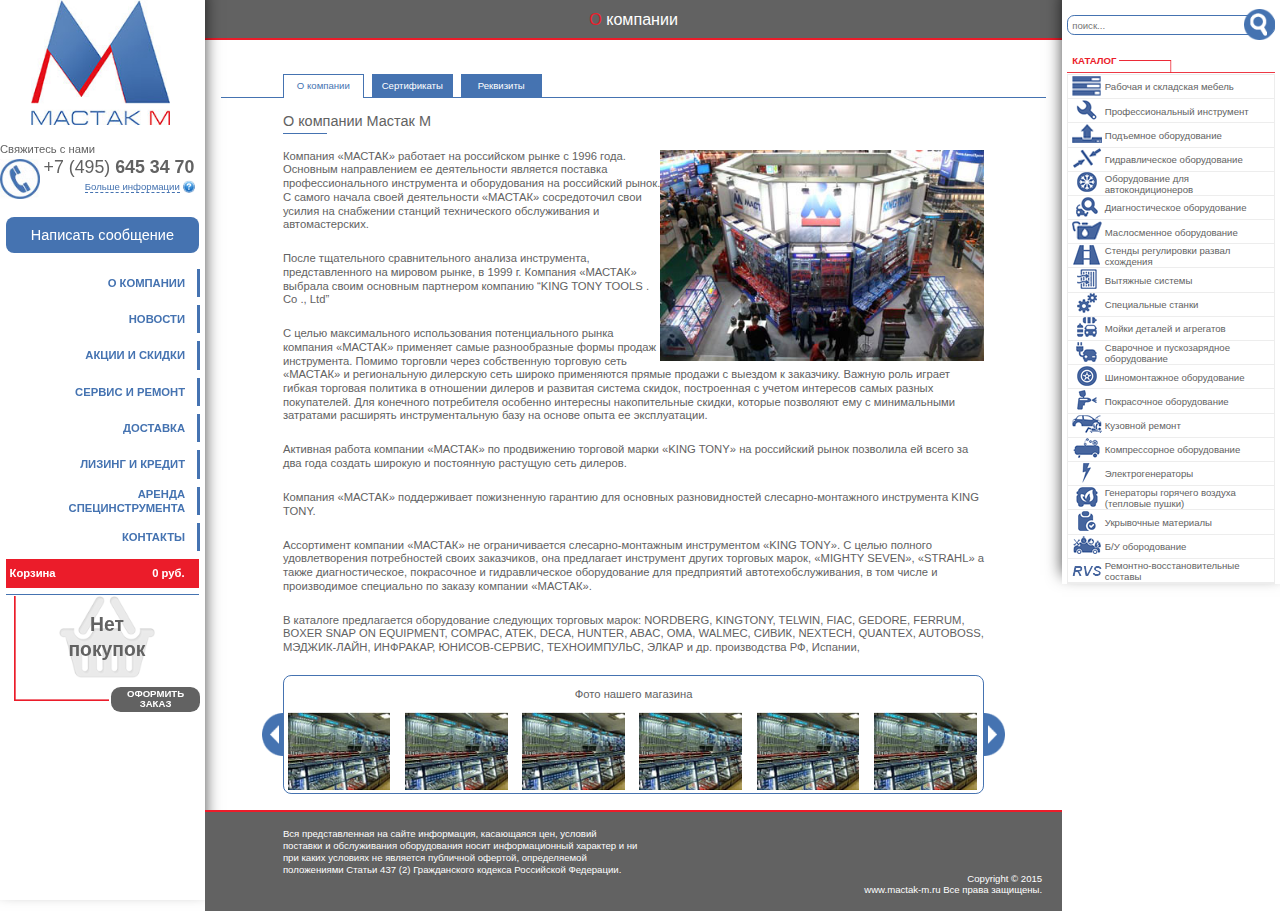
==== commit f70179a8: "height left sidebar" ====
--- a/about_company.html
+++ b/about_company.html
@@ -355,6 +355,5 @@
 
 
 <script src="js/jquery.js"></script>
-<script src="js/script.js"></script>
 </body>
 </html>--- a/css/main.css
+++ b/css/main.css
@@ -12,6 +12,7 @@
   position: fixed;
   top: 0;
   width: 16%;
+  height: 100%;
   -webkit-box-shadow: 0 -10px 15px rgba(0, 0, 0, 0.7);
   -moz-box-shadow: 0 -10px 15px rgba(0, 0, 0, 0.7);
   box-shadow: 0 -10px 15px rgba(0, 0, 0, 0.7);
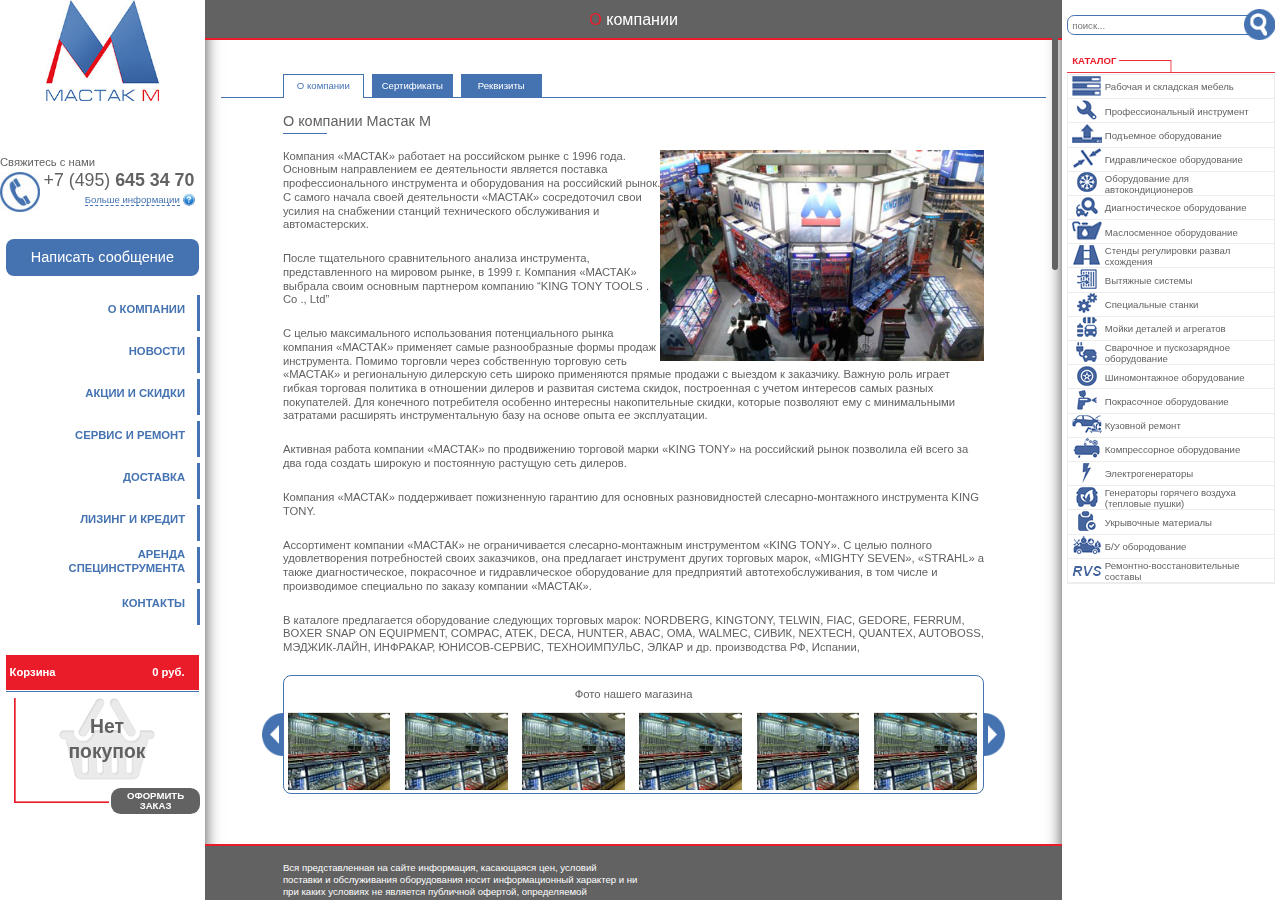
==== commit 5cb89a92: "pravki" ====
--- a/about_company.html
+++ b/about_company.html
@@ -12,6 +12,7 @@
 	<meta name="description" content="">
 	<link rel="stylesheet" href="css/reset.css">
 	<link rel="stylesheet" href="css/fonts.css">
+	<link rel="stylesheet" href="css/jquery.rollbar.css">
 	<link rel="stylesheet" href="css/main.css">
 	<link rel="stylesheet" href="css/media(1600).css">
 	<link rel="stylesheet" href="css/media(1000).css">
@@ -74,6 +75,7 @@
 	</aside><!-- left sidebar -->
 
 	<section class="center-content">
+		<div class="main-wrapp">
 		<header class="header">
 			<span class="red-o">О</span> компании
 		</header>
@@ -149,6 +151,7 @@
 				</div>
 			</div>
 		</div>
+		</div>
 
 		<footer class="footer">
 		<div class="foot-text">
@@ -163,6 +166,7 @@
 	</section><!-- center content-->
 
 	<aside class="right-sidebar height-side">
+		<div class="rollbar">
 		<div class="search">
 			<input type="text" placeholder="поиск...">
 			<input type="submit" value="" class="s-in">
@@ -347,6 +351,7 @@
 				</ul>
 			</div>
 		</div>
+		</div>
 	</aside>
 </div>
 
@@ -355,5 +360,13 @@
 
 
 <script src="js/jquery.js"></script>
+<script src="js/jquery.mousewheel.js"></script>
+<script src="js/jquery.rollbar.min.js"></script>
+<script type="text/javascript">
+  $(document).ready(function(){
+  		$('.center-content').rollbar({zIndex:80,autoHide: true});
+  		$('.rollbar').rollbar({zIndex:80});  
+  });
+</script>
 </body>
 </html>--- a/css/main.css
+++ b/css/main.css
@@ -3,10 +3,12 @@
 }
 body {
   font-family: Arial, sans-serif;
+  overflow-y: hidden;
 }
 .wrapper {
   width: 100%;
   margin: auto;
+  height: 100%;
 }
 .left-sidebar {
   position: fixed;
@@ -21,10 +23,13 @@
   float: left;
   width: 67%;
   margin-left: 16%;
+  position: relative;
+  min-height: 100%;
 }
 .right-sidebar {
   float: left;
   width: 17%;
+  height: 100%;
   padding-top: 15px;
   padding-left: 5px;
   padding-right: 5px;
@@ -35,7 +40,8 @@
 .telefon {
   width: 245px;
   margin: auto;
-  margin-top: 20px;
+  margin-top: 2%;
+  height: 8%;
 }
 .telefon .title {
   color: #626262;
@@ -44,12 +50,20 @@
 }
 .logo {
   text-align: center;
-  margin-left: -5px;
-}
+  height: 17%;
+}
+  .logo img{
+   width: 55%;
+   height: auto;
+  }
 .phone-icon {
   float: left;
   width: 50px;
 }
+   .phone-icon img{
+      width: 45px;
+      height: 45px;
+   }
 .phone-text {
   float: left;
   width: 192px;
@@ -75,18 +89,19 @@
   top: 4px;
 }
 .answerform {
-  margin: 20px 0px;
+  margin: 5% 0px;
+  height: 5%;
 }
 .sms-link {
   display: block;
   width: 96%;
   margin: auto;
-  height: 45px;
+  height: 40px;
   text-align: center;
   background: #4573b1;
   color: white;
   font-size: 18px;
-  line-height: 45px;
+  line-height: 40px;
   -webkit-border-radius: 10px;
   -moz-border-radius: 10px;
   border-radius: 10px;
@@ -94,21 +109,29 @@
 .nav {
   text-transform: uppercase;
   padding-right: 6px;
+  height: 40%;
+}
+.nav ul{
+   height: 100%;
 }
 .nav li {
-  height: 35px;
+  height: 10%;
   border-right: 5px solid #4573b1;
-  margin-bottom: 10px;
+  margin-bottom: 3%;
   text-align: right;
 }
+  .nav li:hover,
+  .nav li.active{
+    border-right-color: #ff0000;
+  }
 .nav li a {
   display: inline-block;
   padding-right: 15px;
   font-weight: bold;
   font-size: 14px;
   color: #4573b1;
-  height: 35px;
-  line-height: 35px;
+  height: 100%;
+  line-height: 2.5em;
 }
 .nav li .arends-link {
   line-height: 18px;
@@ -116,6 +139,7 @@
 .basket {
   width: 240px;
   margin: auto;
+  basket: 21%;
 }
 .basket .title {
   width: 100%;
@@ -429,10 +453,16 @@
   margin-top: 15px;
   line-height: 15px;
 }
+.main-wrapp{
+  padding-bottom: 135px;
+}
 .footer {
   border-top: 3px solid #eb1c2a;
   background: #626262;
-  position: relative;
+  position: absolute;
+  left: 0;
+  bottom: 0;
+  width: 100%;
   padding-top: 20px;
   height: 125px;
 }
--- a/css/media(1600).css
+++ b/css/media(1600).css
@@ -12,20 +12,20 @@
   .right-sidebar {
     width: 17%;
   }
-  .telefon {
+  /* .telefon {
     margin-top: 1.2vw;
-  }
+  } */
   .telefon .title {
     font-size: 0.88vw;
     margin-bottom: 0.3vw;
   }
-  .logo {
+  /*.logo {
     margin-left: -0.3vw;
-  }
-  .logo img {
+  }*/
+  /* .logo img {
     width: 10.8vw;
     height: 9.8vw;
-  }
+  } */
   .phone-icon {
     width: 3.1vw;
   }
@@ -48,11 +48,11 @@
     width: 0.94vw;
     height: 1.01vw;
   }
-  .answerform {
+  /* .answerform {
     margin: 1.2vw 0;
-  }
+  } */
   .sms-link {
-    width: 15.1vw;
+     width: 15.1vw;
     height: 2.84vw;
     line-height: 2.84vw;
     font-size: 1.13vw;
@@ -64,15 +64,15 @@
     padding-right: 0.37vw;
   }
   .nav li {
-    height: 2.21vw;
+    /* height: 2.21vw; */
     border-right-width: 0.3vw;
-    margin-bottom: 0.63vw;
+    /* margin-bottom: 0.63vw; */
   }
   .nav li a {
     padding-right: 0.94vw;
     font-size: 0.88vw;
-    height: 2.21vw;
-    line-height: 2.21vw;
+   /* height: 2.21vw;
+   line-height: 2.21vw; */
   }
   .nav li .arends-link {
     line-height: 1.13vw;
@@ -81,9 +81,9 @@
     width: 15.1vw;
   }
   .basket .title {
-    height: 2.21vw;
-    font-size: 0.88vw;
-    line-height: 2.21vw;
+    /* height: 2.21vw; */
+    font-size: 0.88vw;
+    /* line-height: 2.21vw; */
     padding-left: 0.3vw;
     padding-right: 1.13vw;
   }
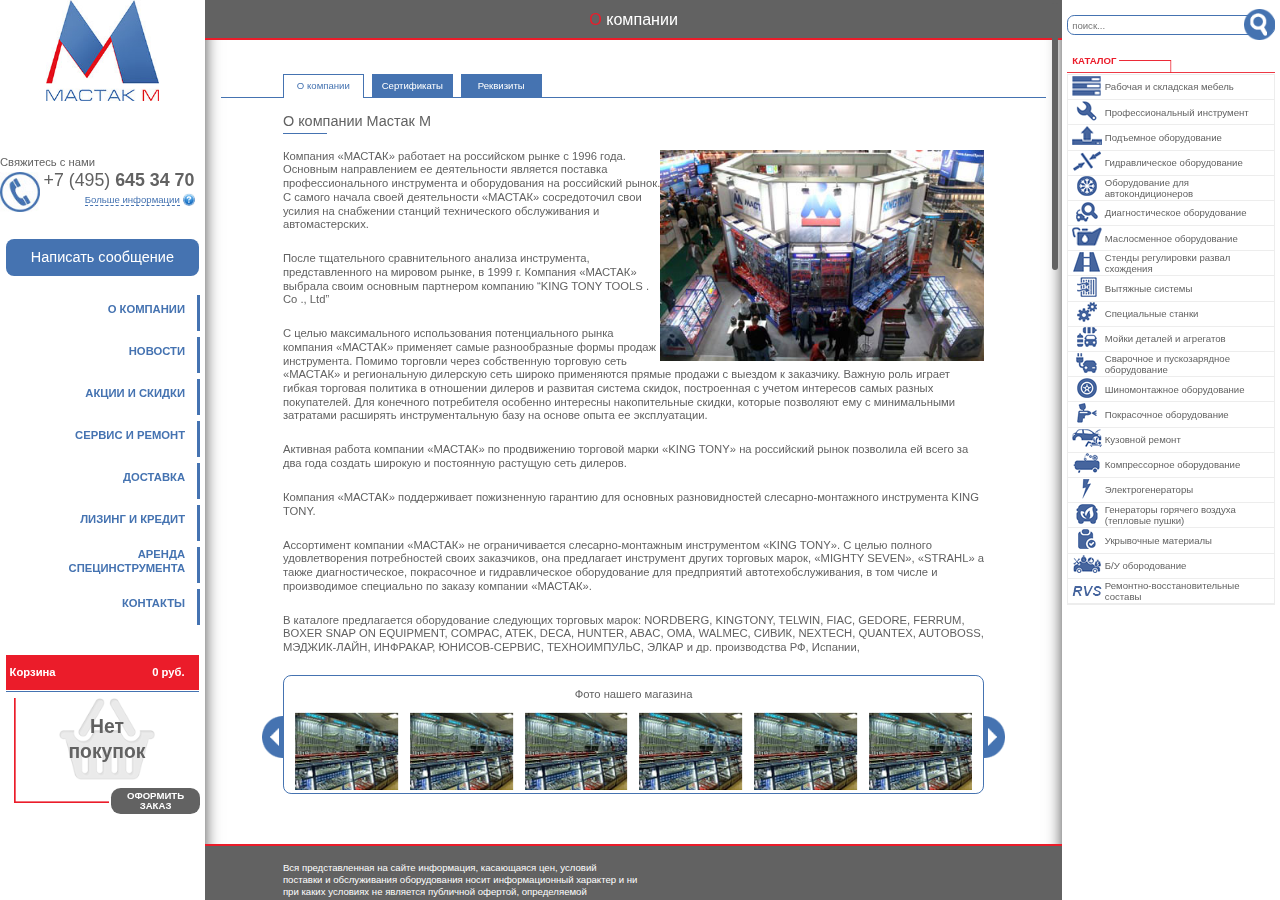
==== commit 776cebc5: "add scripts" ====
--- a/about_company.html
+++ b/about_company.html
@@ -13,6 +13,7 @@
 	<link rel="stylesheet" href="css/reset.css">
 	<link rel="stylesheet" href="css/fonts.css">
 	<link rel="stylesheet" href="css/jquery.rollbar.css">
+	<link rel="stylesheet" href="css/jquery.bxslider.css">
 	<link rel="stylesheet" href="css/main.css">
 	<link rel="stylesheet" href="css/media(1600).css">
 	<link rel="stylesheet" href="css/media(1000).css">
@@ -83,70 +84,126 @@
 			<div class="about-container">
 				<div class="tabs">
 					<ul class="clearfix">
-						<li class="active">О компании</li>
-						<li>Сертификаты</li>
-						<li>Реквизиты</li>
+						<li class="active"  onclick="opcl(mydivs,'#about-company'); return false;">О компании</li>
+						<li onclick="opcl(mydivs,'#certificates'); return false;">Сертификаты</li>
+						<li onclick="opcl(mydivs,'#requisites'); return false;">Реквизиты</li>
 					</ul>
 				</div>
-				<div class="about-text">
-					<header class="main-header">
-						 О компании Мастак М
-					</header>
-					<div class="about-desc clearfix">
-						<img src="images/about.jpg" height="261" width="400" alt="">
-						<p>Компания «МАСТАК» работает на российском рынке с 1996 года. 
-						Основным направлением ее деятельности является поставка 
-						профессионального инструмента и оборудования на 
-						российский рынок. С самого начала своей деятельности «МАСТАК» 
-						сосредоточил свои усилия на снабжении станций технического 
-						обслуживания и автомастерских.</p>
-						<p>После тщательного сравнительного анализа инструмента, 
-						представленного на мировом рынке, в 1999 г. Компания «МАСТАК» 
-						выбрала своим основным партнером компанию 
-						“KING TONY TOOLS . Co ., Ltd”</p>
-						<p>
-							С целью максимального использования потенциального рынка
-						 компания «МАСТАК» применяет самые разнообразные формы 
-						продаж инструмента. Помимо торговли через собственную 
-						торговую сеть «МАСТАК» и региональную дилерскую сеть 
-						широко применяются прямые продажи с выездом к заказчику. Важную роль играет гибкая торговая политика в отношении дилеров и развитая система скидок, построенная с учетом интересов самых разных покупателей. Для конечного потребителя особенно интересны накопительные скидки, которые позволяют ему с минимальными затратами расширять инструментальную базу на основе опыта ее эксплуатации.
-						</p>
-						<p>Активная работа компании «МАСТАК» по продвижению торговой марки «KING TONY» на российский рынок позволила ей всего за два года создать широкую и постоянную растущую сеть дилеров.</p>
-						<p>Компания «МАСТАК» поддерживает пожизненную гарантию для основных разновидностей слесарно-монтажного инструмента KING TONY.</p>
-						<p>
-							Ассортимент компании «МАСТАК» не ограничивается слесарно-монтажным инструментом «KING TONY». С целью полного удовлетворения потребностей своих заказчиков, она предлагает инструмент других торговых марок, «MIGHTY SEVEN», «STRAHL» а также диагностическое, покрасочное и гидравлическое оборудование для предприятий автотехобслуживания, в том числе и производимое специально по заказу компании «МАСТАК».</p>
-						<p>
-							В каталоге предлагается оборудование следующих торговых марок: NORDBERG, KINGTONY, TELWIN, FIAC, GEDORE, FERRUM, BOXER SNAP ON EQUIPMENT, COMPAC, ATEK, DECA, HUNTER, ABAC, OMA, WALMEC, СИВИК, NEXTECH, QUANTEX, AUTOBOSS, МЭДЖИК-ЛАЙН, ИНФРАКАР, ЮНИСОВ-СЕРВИС, ТЕХНОИМПУЛЬС, ЭЛКАР и др. производства РФ, Испании, 
-						</p>
+				<div id="about-company">
+					<div class="about-text">
+						<header class="main-header">
+							 О компании Мастак М
+						</header>
+						<div class="about-desc clearfix">
+							<img src="images/about.jpg" height="261" width="400" alt="">
+							<p>Компания «МАСТАК» работает на российском рынке с 1996 года. 
+							Основным направлением ее деятельности является поставка 
+							профессионального инструмента и оборудования на 
+							российский рынок. С самого начала своей деятельности «МАСТАК» 
+							сосредоточил свои усилия на снабжении станций технического 
+							обслуживания и автомастерских.</p>
+							<p>После тщательного сравнительного анализа инструмента, 
+							представленного на мировом рынке, в 1999 г. Компания «МАСТАК» 
+							выбрала своим основным партнером компанию 
+							“KING TONY TOOLS . Co ., Ltd”</p>
+							<p>
+								С целью максимального использования потенциального рынка
+							 компания «МАСТАК» применяет самые разнообразные формы 
+							продаж инструмента. Помимо торговли через собственную 
+							торговую сеть «МАСТАК» и региональную дилерскую сеть 
+							широко применяются прямые продажи с выездом к заказчику. Важную роль играет гибкая торговая политика в отношении дилеров и развитая система скидок, построенная с учетом интересов самых разных покупателей. Для конечного потребителя особенно интересны накопительные скидки, которые позволяют ему с минимальными затратами расширять инструментальную базу на основе опыта ее эксплуатации.
+							</p>
+							<p>Активная работа компании «МАСТАК» по продвижению торговой марки «KING TONY» на российский рынок позволила ей всего за два года создать широкую и постоянную растущую сеть дилеров.</p>
+							<p>Компания «МАСТАК» поддерживает пожизненную гарантию для основных разновидностей слесарно-монтажного инструмента KING TONY.</p>
+							<p>
+								Ассортимент компании «МАСТАК» не ограничивается слесарно-монтажным инструментом «KING TONY». С целью полного удовлетворения потребностей своих заказчиков, она предлагает инструмент других торговых марок, «MIGHTY SEVEN», «STRAHL» а также диагностическое, покрасочное и гидравлическое оборудование для предприятий автотехобслуживания, в том числе и производимое специально по заказу компании «МАСТАК».</p>
+							<p>
+								В каталоге предлагается оборудование следующих торговых марок: NORDBERG, KINGTONY, TELWIN, FIAC, GEDORE, FERRUM, BOXER SNAP ON EQUIPMENT, COMPAC, ATEK, DECA, HUNTER, ABAC, OMA, WALMEC, СИВИК, NEXTECH, QUANTEX, AUTOBOSS, МЭДЖИК-ЛАЙН, ИНФРАКАР, ЮНИСОВ-СЕРВИС, ТЕХНОИМПУЛЬС, ЭЛКАР и др. производства РФ, Испании, 
+							</p>
+						</div>
 					</div>
 				</div>
+				<div id="certificates">
+					<div class="about-text">
+						<header class="main-header">
+							 Сертификаты
+						</header>
+						<div class="about-desc clearfix">
+							<p>Компания «МАСТАК» работает на российском рынке с 1996 года. 
+							Основным направлением ее деятельности является поставка 
+							профессионального инструмента и оборудования на 
+							российский рынок. С самого начала своей деятельности «МАСТАК» 
+							сосредоточил свои усилия на снабжении станций технического 
+							обслуживания и автомастерских.</p>
+						</div>
+					</div>
+				</div>
+				<div id="requisites">
+					<div class="about-text">
+						<header class="main-header">
+							 Реквизиты
+						</header>
+						<div class="about-desc clearfix">
+							
+							<p>Компания «МАСТАК» работает на российском рынке с 1996 года. 
+							Основным направлением ее деятельности является поставка 
+							профессионального инструмента и оборудования на 
+							российский рынок. С самого начала своей деятельности «МАСТАК» 
+							сосредоточил свои усилия на снабжении станций технического 
+							обслуживания и автомастерских.</p>
+							<p>После тщательного сравнительного анализа инструмента, 
+							представленного на мировом рынке, в 1999 г. Компания «МАСТАК» 
+							выбрала своим основным партнером компанию 
+							“KING TONY TOOLS . Co ., Ltd”</p>
+							<p>
+								С целью максимального использования потенциального рынка
+							 компания «МАСТАК» применяет самые разнообразные формы 
+							продаж инструмента. Помимо торговли через собственную 
+							торговую сеть «МАСТАК» и региональную дилерскую сеть 
+							широко применяются прямые продажи с выездом к заказчику. Важную роль играет гибкая торговая политика в отношении дилеров и развитая система скидок, построенная с учетом интересов самых разных покупателей. Для конечного потребителя особенно интересны накопительные скидки, которые позволяют ему с минимальными затратами расширять инструментальную базу на основе опыта ее эксплуатации.
+							</p>
+							<p>Активная работа компании «МАСТАК» по продвижению торговой марки «KING TONY» на российский рынок позволила ей всего за два года создать широкую и постоянную растущую сеть дилеров.</p>
+							<p>Компания «МАСТАК» поддерживает пожизненную гарантию для основных разновидностей слесарно-монтажного инструмента KING TONY.</p>
+							<p>
+								Ассортимент компании «МАСТАК» не ограничивается слесарно-монтажным инструментом «KING TONY». С целью полного удовлетворения потребностей своих заказчиков, она предлагает инструмент других торговых марок, «MIGHTY SEVEN», «STRAHL» а также диагностическое, покрасочное и гидравлическое оборудование для предприятий автотехобслуживания, в том числе и производимое специально по заказу компании «МАСТАК».</p>
+							<p>
+								В каталоге предлагается оборудование следующих торговых марок: NORDBERG, KINGTONY, TELWIN, FIAC, GEDORE, FERRUM, BOXER SNAP ON EQUIPMENT, COMPAC, ATEK, DECA, HUNTER, ABAC, OMA, WALMEC, СИВИК, NEXTECH, QUANTEX, AUTOBOSS, МЭДЖИК-ЛАЙН, ИНФРАКАР, ЮНИСОВ-СЕРВИС, ТЕХНОИМПУЛЬС, ЭЛКАР и др. производства РФ, Испании, 
+							</p>
+						</div>
+					</div>
+				</div>
 				<div class="photo">
-					<a href="#" class="photo-prev">
-						<img src="images/photo-prev.png" height="52" width="26" alt="">
-					</a>
-					<a href="#" class="photo-next">
-						<img src="images/photo-next.png" height="52" width="26" alt="">
-					</a>
 					<div class="title">Фото нашего магазина</div>
 					<div class="photo-wrapp clearfix">
-						<div class="photo-block">
-							<img src="images/photo.jpg" height="96" width="127" alt="">
-						</div>
-						<div class="photo-block">
-							<img src="images/photo.jpg" height="96" width="127" alt="">
-						</div>
-						<div class="photo-block">
-							<img src="images/photo.jpg" height="96" width="127" alt="">
-						</div>
-						<div class="photo-block">
-							<img src="images/photo.jpg" height="96" width="127" alt="">
-						</div>
-						<div class="photo-block">
-							<img src="images/photo.jpg" height="96" width="127" alt="">
-						</div>
-						<div class="photo-block">
-							<img src="images/photo.jpg" height="96" width="127" alt="">
-						</div>
+						<ul class="photo-bx">
+							<li>
+								<img src="images/photo.jpg" height="96" width="127" alt="">
+							</li>
+							<li>
+								<img src="images/photo.jpg" height="96" width="127" alt="">
+							</li>
+							<li>
+								<img src="images/photo.jpg" height="96" width="127" alt="">
+							</li>
+							<li>
+								<img src="images/photo.jpg" height="96" width="127" alt="">
+							</li>
+							<li>
+								<img src="images/photo.jpg" height="96" width="127" alt="">
+							</li>
+							<li>
+								<img src="images/photo.jpg" height="96" width="127" alt="">
+							</li>
+							<li>
+								<img src="images/photo.jpg" height="96" width="127" alt="">
+							</li>
+							<li>
+								<img src="images/photo.jpg" height="96" width="127" alt="">
+							</li>
+							<li>
+								<img src="images/photo.jpg" height="96" width="127" alt="">
+							</li>
+						</ul>
 					</div>
 				</div>
 			</div>
@@ -360,12 +417,39 @@
 
 
 <script src="js/jquery.js"></script>
+<script src="js/jquery.bxslider.min.js"></script>
 <script src="js/jquery.mousewheel.js"></script>
 <script src="js/jquery.rollbar.min.js"></script>
-<script type="text/javascript">
+<script>
+	$('.photo-bx').bxSlider({
+	  pager: false,
+	  minSlides: 6,
+     maxSlides: 6,
+     moveSlides: 1,
+     slideWidth: 127,
+     slideMargin: 15
+	});
+
+	var mydivs = new Array('#about-company','#certificates','#requisites');
+
+	function opcl(arr, e){
+	    if ($(e).css('display') == 'none'){
+	        for(var i in arr){   
+	           $(arr[i]).hide();     
+	        }
+	        $(e).show();       
+	    }
+	}
+
   $(document).ready(function(){
   		$('.center-content').rollbar({zIndex:80,autoHide: true});
   		$('.rollbar').rollbar({zIndex:80});  
+
+  		$('.tabs li').click(function() {
+  			$('.tabs li').removeClass('active');
+  			$(this).addClass('active')
+  		});
+
   });
 </script>
 </body>
--- a/css/main.css
+++ b/css/main.css
@@ -251,10 +251,66 @@
 .cat-list {
   border: 1px solid #ededed;
 }
-.cat-list li {
-  height: 30px;
+.cat-list > ul > li {
+  min-height: 30px;
   border-bottom: 1px solid #ededed;
 }
+.cat-list > ul > li > a{
+  display: block;
+}
+  .cat-list > ul ul{
+    font-size: 12px;
+    line-height: 1.4;
+  }
+  .cat-list > ul ul a{
+     color: #626262;
+  }
+  .cat-list > ul ul a:hover,
+  .cat-list > ul ul a.active{
+    color: #eb1c2a;
+  }
+  .cat-list > ul > li:hover  > a,
+  .cat-list > ul > li.active > a{
+    background: #4573b1;
+  }
+   .cat-list > ul>li.active .text,
+   .cat-list > ul>li:hover .text{
+    color: #fff;
+   }
+  .cat-list > ul > li.active{
+    padding-bottom: 20px;
+  }
+  .cat-list > ul .second-level > li > a.active:before{
+    content: "";
+    border-right: 1px solid red;
+    height: 50px;
+    display: block;
+    position: absolute;
+    top: 0;
+    left: -7px;
+  }
+  .cat-list > ul .third-level > li > a.active:before{
+    content: "";
+    border-right: 1px solid red;
+    height: 58px;
+    display: block;
+    position: absolute;
+    top: 12px;
+    left: -7px;
+  }
+  
+.second-level{
+  margin-left: 30px;
+  padding-top: 20px;
+  position: relative;
+}
+.third-level,
+.fourth-level{
+  margin-left: 10px;
+  padding-top: 10px;
+  position: relative;
+}
+
 .cat-list .cat-icon {
   display: table-cell;
   vertical-align: middle;
@@ -287,9 +343,25 @@
   height: 333px;
   padding: 20px 0;
 }
+  .slider-wrapper .bx-wrapper{
+    width: 866px;
+    margin: auto;
+  }
+
+  .slider-wrapper .bx-wrapper .bx-prev{
+    left: -65px;
+  }
+  .slider-wrapper .bx-wrapper .bx-next{
+    right: -65px;
+  }
 .slide-img {
   width: 866px;
   margin: auto;
+}
+
+#certificates,
+#requisites{
+  display: none;
 }
 .prev-slide {
   position: absolute;
@@ -553,9 +625,27 @@
   font-size: 14px;
   color: #626262;
 }
-.photo-wrapp {
+/* .photo-wrapp {
   margin-left: -18px;
-}
+} */
+
+
+.photo .bx-wrapper .bx-controls-direction a{
+  width: 26px;
+  height: 52px;
+  margin-top: -46px;
+  background-size: contain;
+}
+.photo .bx-wrapper .bx-prev{
+  background: url(../images/photo-prev.png)no-repeat;
+  left: -41px;
+}
+.photo .bx-wrapper .bx-next{
+  right: -40px;
+  background: url(../images/photo-next.png)no-repeat;
+}
+
+
 .photo-block {
   float: left;
   margin-left: 18px;
@@ -1101,4 +1191,91 @@
 }
 .deactive {
   background:#999;
+}
+
+.top-text{
+   width: 820px;
+   margin:20px auto;
+   color: #626262;
+   font-size: 12px;
+   line-height: 1.4;
+}
+
+.group{
+   width: 820px;
+   margin: auto;
+}
+.group-container{
+   padding-top: 20px;
+   margin-left: -25px;
+}
+.group-block{
+   float: left;
+   width: 185px;
+   height: 255px;
+   margin-left: 25px;
+   margin-bottom: 35px;
+}
+.group-img{
+   height: 215px;
+   text-align: center;
+}
+.group-cell{
+   height: 40px;
+   width: 185px;
+   line-height: 1.2;
+}
+.group-link{
+   width: 185px;
+   display: table-cell;
+   vertical-align: middle;
+   height: 40px;
+   text-align: center;
+   font-size: 12px;
+   color: #fff;
+   background: #4573b1;
+}
+
+.top-text-container{
+   border-bottom: 1px solid #4573b1;
+}
+
+.special{
+   width: 860px;
+   margin: auto;
+   font-size: 12px;
+   color: #626262;
+   line-height: 1.4;
+   padding-top: 20px;
+}
+   .special h5{
+      font-weight: bold;
+   }
+      .special h5:after{
+         content: "";
+        display: block;
+        width: 65px;
+        border-top: 1px solid #4573b1;
+        margin-top: 5px;
+        margin-bottom: 10px;
+      }
+   .special p{
+      margin-bottom: 20px;
+   }
+.special ul{
+   margin-left: 25px;
+   margin-bottom: 20px;
+}
+.special ul li:before {
+    content: "";
+    line-height: 1em;
+    width: 7px;
+    height: 7px;
+    background-color: #4573b1;
+    float: left;
+    margin-right: 5px;
+    margin-top: 5px;
+    -webkit-border-radius: 50%;
+       -moz-border-radius: 50%;
+            border-radius: 50%;
 }--- a/css/media(1600).css
+++ b/css/media(1600).css
@@ -147,9 +147,28 @@
     background-size: contain;
     background-position: 0 0.37vw;
   }
-  .cat-list li {
-    height: 1.89vw;
-  }
+  .cat-list > ul > li {
+    min-height: 1.89vw;
+  }
+  .cat-list > ul ul{
+    font-size: 0.75vw;
+  }
+  .cat-list > ul > li.active{
+    padding-bottom: 1.26vw;
+  }
+  .cat-list > ul .second-level > li > a.active:before{
+    height: 3.16vw;
+    left: -0.44vw;
+  }
+  
+  .cat-list > ul .third-level > li > a.active:before{
+    height: 3.67vw;
+    top: 0.75vw;
+    left: -0.44vw;
+  }
+
+
+
   .cat-list .cat-icon {
     width: 2.84vw;
     height: 1.89vw;
@@ -174,7 +193,45 @@
     height: 21vw;
     padding: 1.26vw 0;
   }
-  .slide-img {
+
+  .bx-wrapper .bx-controls-direction a{
+    width: 1.58vw;
+    height: 16vw;
+    background-size: contain;
+    margin-top: -8vw;
+  }
+  .slider-wrapper .bx-wrapper .bx-next{
+    right: -4.1vw;
+  }
+  .slider-wrapper .bx-wrapper .bx-prev{
+    left: -4.1vw;
+  }
+
+  .photo .bx-wrapper .bx-controls-direction a{
+    width: 1.64vw;
+    height: 3.29vw;
+    margin-top: -2.91vw;
+    background-size: contain;
+  }
+.photo .bx-wrapper .bx-prev{
+  background: url(../images/photo-prev.png)no-repeat;
+  left: -2.55vw;
+}
+.photo .bx-wrapper .bx-next{
+  right: -2.6vw;
+  background: url(../images/photo-next.png)no-repeat;
+}
+
+.photo li{
+  margin-right: 0.94vw !important;
+  width: 8.03vw !important;
+}
+.photo .bx-wrapper{
+  max-width: 52.9vw !important;
+}
+
+  .slide-img,
+  .slider-wrapper .bx-wrapper {
     width: 54.8vw;
   }
   .slide-img img {
@@ -360,9 +417,9 @@
     line-height: 2.84vw;
     font-size: 0.88vw;
   }
-  .photo-wrapp {
+  /* .photo-wrapp {
     margin-left: -1.13vw;
-  }
+  } */
   .photo-block {
     margin-left: 1.13vw;
     width: 8.03vw;
@@ -727,5 +784,62 @@
       line-height: 3.92vw;
       font-size: 1.89vw;
    }
+
+   .top-text{
+      width: 51.89vw;
+      margin: 1.26vw auto;
+   }
+   .group{
+      width: 51.89vw;
+   }
+   .group-container{
+      padding-top: 1.26vw;
+      margin-left: -1.58vw;
+   }
+   .group-block{
+      width: 11.7vw;
+      height: 16.13vw;
+      margin-left: 1.58vw;
+      margin-bottom: 2.21vw;
+   }
+   .group-img{
+      height: 13.6vw;
+   }
+   .group-img img{
+      max-width: 100%;
+      height: auto;
+   }
+   .group-cell{
+      height: 2.53vw;
+      width: 11.7vw;
+   }
+   .group-link{
+      width: 11.7vw;
+      height: 2.52vw;
+      font-size: 0.75vw;
+   }
+   .special{
+      width: 54.43vw;
+      font-size: 0.75vw;
+      padding-top: 1.26vw;
+   }
+   .special h5:after{
+      width: 4.1vw;
+      margin-top: 0.31vw;
+      margin-bottom: 0.63vw;
+   }
+   .special p{
+      margin-bottom: 1.26vw;
+   }
+   .special ul{
+      margin-left: 1.58vw;
+      margin-bottom: 1.26vw;
+   }
+   .special ul li:before{
+      width: 0.44vw;
+      height: 0.44vw;
+      margin-right: 0.31vw;
+      margin-top: 0.31vw;
+   }
 }
 
--- a/css/media(1000).css
+++ b/css/media(1000).css
@@ -158,9 +158,27 @@
 				background-position: 0 4px;
 			}
 
-		.cat-list li{
-			height: 19px;
-		}
+		.cat-list > ul > li{
+			min-height: 19px;
+		}
+		
+		.cat-list > ul ul{
+	    font-size: 7.5px;
+	  }
+	  .cat-list > ul > li.active{
+	    padding-bottom: 12.5px;
+	  }
+	  .cat-list > ul .second-level > li > a.active:before{
+	    height: 35.5px;
+	    left: -4.5px;
+	  }
+  
+	  .cat-list > ul .third-level > li > a.active:before{
+	    height: 42px;
+	    top: 7.5px;
+	    left: -4.5px;
+	  }
+
 		.cat-list .cat-icon{
 			width: 28.5px;
 			height: 19px;
@@ -186,7 +204,46 @@
 			padding: 12.5px 0;
 		}
 
-		.slide-img{
+		.bx-wrapper .bx-controls-direction a{
+		    width: 16px;
+		    height: 160px;
+		    background-size: contain;
+		    margin-top: -80px;
+		 }
+	  .slider-wrapper .bx-wrapper .bx-next{
+	    right: -41px;
+	  }
+	  .slider-wrapper .bx-wrapper .bx-prev{
+	    left: -41px;
+	  }
+	.photo .bx-wrapper .bx-controls-direction a{
+    width: 16.5px;
+    height: 33px;
+    margin-top: -29px;
+    background-size: contain;
+  }
+.photo .bx-wrapper .bx-prev{
+  background: url(../images/photo-prev.png)no-repeat;
+  left: -25.5px;
+}
+.photo .bx-wrapper .bx-next{
+  right: -26px;
+  background: url(../images/photo-next.png)no-repeat;
+}
+
+.photo li{
+  margin-right: 9.5px !important;
+  width: 80px !important;
+}
+.photo .bx-wrapper{
+  max-width: 529px !important;
+}
+
+
+
+
+		.slide-img,
+		.slider-wrapper .bx-wrapper{
 			width: 548px;
 		}
 			.slide-img img{
@@ -381,9 +438,9 @@
 			font-size: 9px;
 		}
 
-	.photo-wrapp{
+	/* .photo-wrapp{
 		margin-left: -11px;
-	}
+	} */
 	.photo-block{
 		margin-left: 11px;
 		width: 80px;
@@ -752,4 +809,59 @@
       line-height: 39px;
       font-size: 19px;
    }
+	.top-text{
+      width: 519px;
+      margin: 12.5px auto;
+   }
+   .group{
+      width: 519px;
+   }
+   .group-container{
+      padding-top: 12.5px;
+      margin-left: -16px;
+   }
+   .group-block{
+      width: 117px;
+      height: 161px;
+      margin-left: 16px;
+      margin-bottom: 22px;
+   }
+   .group-img{
+      height: 136px;
+   }
+   .group-cell{
+      height: 25px;
+      width: 117px;
+   }
+   .group-link{
+      width: 117px;
+      height: 25px;
+      font-size: 7.5px;
+   }
+   .special{
+      width: 544px;
+      font-size: 7.5px;
+      padding-top: 12.5px;
+   }
+   .special h5:after{
+      width: 41px;
+      margin-top: 3px;
+      margin-bottom: 6px;
+   }
+   .special p{
+      margin-bottom: 12.5px;
+   }
+   .special ul{
+      margin-left: 16px;
+      margin-bottom: 12.5px;
+   }
+   .special ul li:before{
+      width: 4.5px;
+      height: 4.5px;
+      margin-right: 3px;
+      margin-top: 3px;
+   }
+	.top-text{
+		font-size: 9px;
+	}
 }